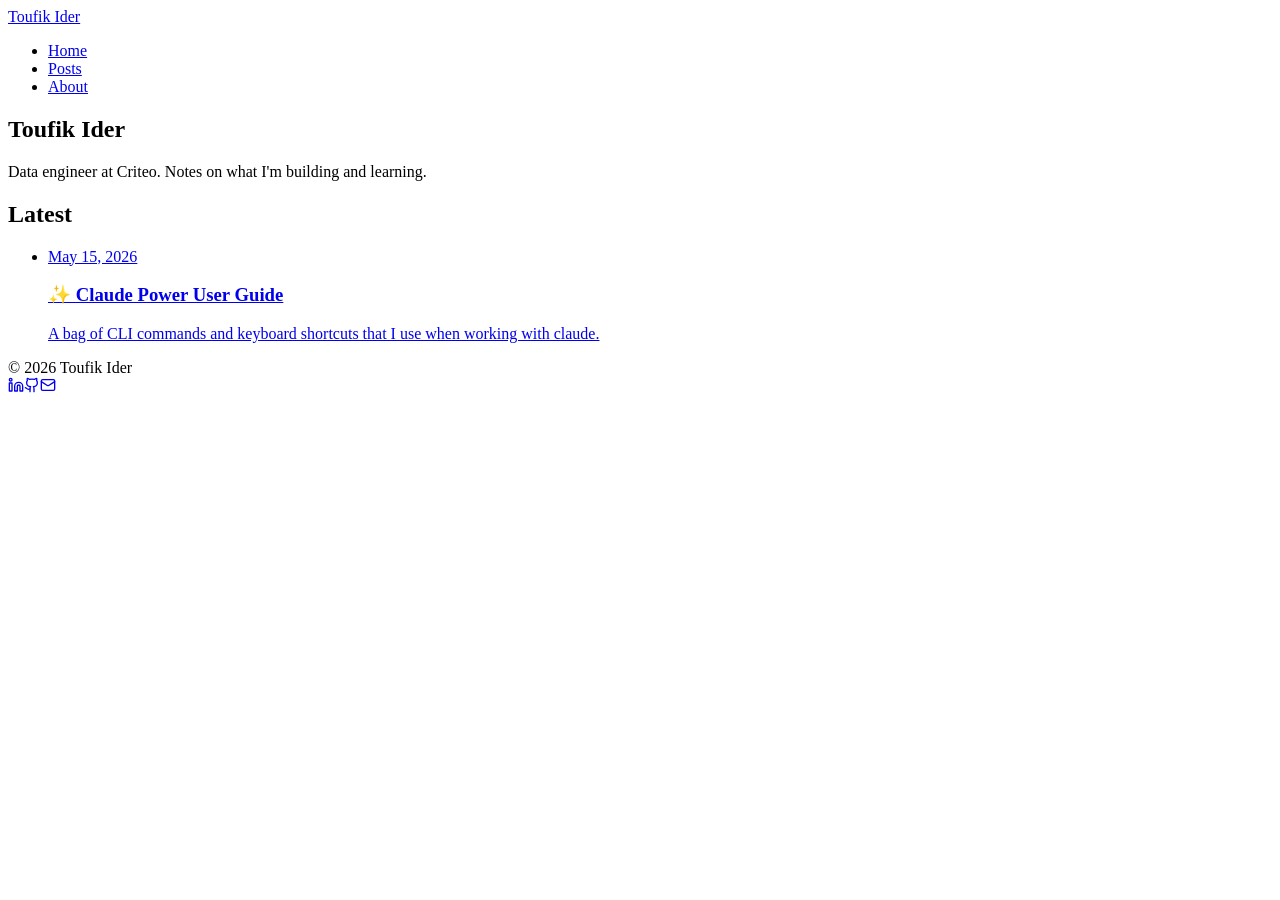
==== index.html @ aaa6512e "Deploy site 2026-05-15T16:54:15Z" ====
<!DOCTYPE html><html lang="en" class="geist_a71539c9-module__T19VSG__variable geist_mono_8d43a2aa-module__8Li5zG__variable h-full antialiased"><head><meta charSet="utf-8"/><meta name="viewport" content="width=device-width, initial-scale=1"/><link rel="preload" href="/toufiks-portfolio/_next/static/media/797e433ab948586e-s.p.09zddjkbdep5a.woff2" as="font" crossorigin="" type="font/woff2"/><link rel="preload" href="/toufiks-portfolio/_next/static/media/caa3a2e1cccd8315-s.p.09~u27dqhyhd6.woff2" as="font" crossorigin="" type="font/woff2"/><link rel="stylesheet" href="/toufiks-portfolio/_next/static/chunks/0i.kvkob12.k2.css" data-precedence="next"/><link rel="preload" as="script" fetchPriority="low" href="/toufiks-portfolio/_next/static/chunks/15xrurgzs99gv.js"/><script src="/toufiks-portfolio/_next/static/chunks/0dgq26a5_oy.a.js" async=""></script><script src="/toufiks-portfolio/_next/static/chunks/07lhk_q6pmm3r.js" async=""></script><script src="/toufiks-portfolio/_next/static/chunks/08s0y5th4ged..js" async=""></script><script src="/toufiks-portfolio/_next/static/chunks/turbopack-0q6f~mvvopc5_.js" async=""></script><script src="/toufiks-portfolio/_next/static/chunks/13h-0fd.p-1ga.js" async=""></script><script src="/toufiks-portfolio/_next/static/chunks/0d3shmwh5_nmn.js" async=""></script><meta name="next-size-adjust" content=""/><title>Toufik Ider</title><meta name="description" content="Data engineer at Criteo. Notes on what I&#x27;m building and learning."/><link rel="icon" href="/toufiks-portfolio/favicon.ico?favicon.0x3dzn~oxb6tn.ico" sizes="256x256" type="image/x-icon"/><script src="/toufiks-portfolio/_next/static/chunks/03~yq9q893hmn.js" noModule=""></script></head><body class="min-h-full flex flex-col"><div hidden=""><!--$--><!--/$--></div><header class="border-b border-neutral-200 dark:border-neutral-800"><nav class="mx-auto flex max-w-2xl items-center justify-between px-4 py-4"><a class="font-medium tracking-tight" href="/toufiks-portfolio/">Toufik Ider</a><ul class="flex gap-6 text-sm text-neutral-600 dark:text-neutral-400"><li><a class="hover:text-neutral-900 dark:hover:text-neutral-100" href="/toufiks-portfolio/">Home</a></li><li><a class="hover:text-neutral-900 dark:hover:text-neutral-100" href="/toufiks-portfolio/posts/">Posts</a></li><li><a class="hover:text-neutral-900 dark:hover:text-neutral-100" href="/toufiks-portfolio/about/">About</a></li></ul></nav></header><div class="flex-1"><main class="mx-auto max-w-2xl px-4 py-12"><section><h1 class="text-3xl font-semibold tracking-tight">Toufik Ider</h1><p class="mt-2 text-neutral-600 dark:text-neutral-400">Data engineer at Criteo. Notes on what I&#x27;m building and learning.</p></section><section class="mt-16"><h2 class="text-sm font-semibold uppercase tracking-wide text-neutral-500">Latest</h2><ul class="mt-6 space-y-8"><li><a class="group block" href="/toufiks-portfolio/posts/claude-power-user-guide/"><time dateTime="2026-05-15" class="text-xs uppercase tracking-wide text-neutral-500">May 15, 2026</time><h3 class="mt-1 text-xl font-medium group-hover:underline">✨ Claude Power User Guide</h3><p class="mt-1 text-neutral-600 dark:text-neutral-400">A bag of CLI commands and keyboard shortcuts that I use when working with claude.</p></a></li></ul></section></main><!--$--><!--/$--></div><footer class="border-t border-neutral-200 dark:border-neutral-800"><div class="mx-auto flex max-w-2xl flex-wrap items-center justify-between gap-2 px-4 py-6 text-sm text-neutral-500"><span>© <!-- -->2026<!-- --> Toufik Ider</span><div class="flex gap-4"><a href="https://www.linkedin.com/in/toufik-ider/" class="inline-flex items-center gap-1.5 hover:text-neutral-900 dark:hover:text-neutral-100"><svg width="16" height="16" viewBox="0 0 24 24" fill="none" stroke="currentColor" stroke-width="2" stroke-linecap="round" stroke-linejoin="round" aria-hidden="true"><path d="M16 8a6 6 0 0 1 6 6v7h-4v-7a2 2 0 0 0-2-2 2 2 0 0 0-2 2v7h-4v-7a6 6 0 0 1 6-6z"></path><rect width="4" height="12" x="2" y="9"></rect><circle cx="4" cy="4" r="2"></circle></svg></a><a href="https://github.com/idtoufik" class="inline-flex items-center gap-1.5 hover:text-neutral-900 dark:hover:text-neutral-100"><svg width="16" height="16" viewBox="0 0 24 24" fill="none" stroke="currentColor" stroke-width="2" stroke-linecap="round" stroke-linejoin="round" aria-hidden="true"><path d="M15 22v-4a4.8 4.8 0 0 0-1-3.5c3 0 6-2 6-5.5.08-1.25-.27-2.48-1-3.5.28-1.15.28-2.35 0-3.5 0 0-1 0-3 1.5-2.64-.5-5.36-.5-8 0C6 2 5 2 5 2c-.3 1.15-.3 2.35 0 3.5A5.403 5.403 0 0 0 4 9c0 3.5 3 5.5 6 5.5-.39.49-.68 1.05-.85 1.65-.17.6-.22 1.23-.15 1.85v4"></path><path d="M9 18c-4.51 2-5-2-7-2"></path></svg></a><a href="mailto:toufik.ider@yahoo.com" class="inline-flex items-center gap-1.5 hover:text-neutral-900 dark:hover:text-neutral-100"><svg width="16" height="16" viewBox="0 0 24 24" fill="none" stroke="currentColor" stroke-width="2" stroke-linecap="round" stroke-linejoin="round" aria-hidden="true"><rect width="20" height="16" x="2" y="4" rx="2"></rect><path d="m22 7-8.97 5.7a1.94 1.94 0 0 1-2.06 0L2 7"></path></svg></a></div></div></footer><script src="/toufiks-portfolio/_next/static/chunks/15xrurgzs99gv.js" id="_R_" async=""></script><script>(self.__next_f=self.__next_f||[]).push([0])</script><script>self.__next_f.push([1,"1:\"$Sreact.fragment\"\n2:I[22016,[\"/toufiks-portfolio/_next/static/chunks/13h-0fd.p-1ga.js\",\"/toufiks-portfolio/_next/static/chunks/0d3shmwh5_nmn.js\"],\"\"]\n3:I[39756,[\"/toufiks-portfolio/_next/static/chunks/13h-0fd.p-1ga.js\",\"/toufiks-portfolio/_next/static/chunks/0d3shmwh5_nmn.js\"],\"default\"]\n4:I[37457,[\"/toufiks-portfolio/_next/static/chunks/13h-0fd.p-1ga.js\",\"/toufiks-portfolio/_next/static/chunks/0d3shmwh5_nmn.js\"],\"default\"]\n9:I[68027,[\"/toufiks-portfolio/_next/static/chunks/13h-0fd.p-1ga.js\",\"/toufiks-portfolio/_next/static/chunks/0d3shmwh5_nmn.js\"],\"default\",1]\n:HL[\"/toufiks-portfolio/_next/static/chunks/0i.kvkob12.k2.css\",\"style\"]\n:HL[\"/toufiks-portfolio/_next/static/media/797e433ab948586e-s.p.09zddjkbdep5a.woff2\",\"font\",{\"crossOrigin\":\"\",\"type\":\"font/woff2\"}]\n:HL[\"/toufiks-portfolio/_next/static/media/caa3a2e1cccd8315-s.p.09~u27dqhyhd6.woff2\",\"font\",{\"crossOrigin\":\"\",\"type\":\"font/woff2\"}]\n"])</script><script>self.__next_f.push([1,"0:{\"P\":null,\"c\":[\"\",\"\"],\"q\":\"\",\"i\":false,\"f\":[[[\"\",{\"children\":[\"__PAGE__\",{}]},\"$undefined\",\"$undefined\",16],[[\"$\",\"$1\",\"c\",{\"children\":[[[\"$\",\"link\",\"0\",{\"rel\":\"stylesheet\",\"href\":\"/toufiks-portfolio/_next/static/chunks/0i.kvkob12.k2.css\",\"precedence\":\"next\",\"crossOrigin\":\"$undefined\",\"nonce\":\"$undefined\"}],[\"$\",\"script\",\"script-0\",{\"src\":\"/toufiks-portfolio/_next/static/chunks/13h-0fd.p-1ga.js\",\"async\":true,\"nonce\":\"$undefined\"}],[\"$\",\"script\",\"script-1\",{\"src\":\"/toufiks-portfolio/_next/static/chunks/0d3shmwh5_nmn.js\",\"async\":true,\"nonce\":\"$undefined\"}]],[\"$\",\"html\",null,{\"lang\":\"en\",\"className\":\"geist_a71539c9-module__T19VSG__variable geist_mono_8d43a2aa-module__8Li5zG__variable h-full antialiased\",\"children\":[\"$\",\"body\",null,{\"className\":\"min-h-full flex flex-col\",\"children\":[[\"$\",\"header\",null,{\"className\":\"border-b border-neutral-200 dark:border-neutral-800\",\"children\":[\"$\",\"nav\",null,{\"className\":\"mx-auto flex max-w-2xl items-center justify-between px-4 py-4\",\"children\":[[\"$\",\"$L2\",null,{\"href\":\"/\",\"className\":\"font-medium tracking-tight\",\"children\":\"Toufik Ider\"}],[\"$\",\"ul\",null,{\"className\":\"flex gap-6 text-sm text-neutral-600 dark:text-neutral-400\",\"children\":[[\"$\",\"li\",null,{\"children\":[\"$\",\"$L2\",null,{\"href\":\"/\",\"className\":\"hover:text-neutral-900 dark:hover:text-neutral-100\",\"children\":\"Home\"}]}],[\"$\",\"li\",null,{\"children\":[\"$\",\"$L2\",null,{\"href\":\"/posts\",\"className\":\"hover:text-neutral-900 dark:hover:text-neutral-100\",\"children\":\"Posts\"}]}],[\"$\",\"li\",null,{\"children\":[\"$\",\"$L2\",null,{\"href\":\"/about\",\"className\":\"hover:text-neutral-900 dark:hover:text-neutral-100\",\"children\":\"About\"}]}]]}]]}]}],[\"$\",\"div\",null,{\"className\":\"flex-1\",\"children\":[\"$\",\"$L3\",null,{\"parallelRouterKey\":\"children\",\"error\":\"$undefined\",\"errorStyles\":\"$undefined\",\"errorScripts\":\"$undefined\",\"template\":[\"$\",\"$L4\",null,{}],\"templateStyles\":\"$undefined\",\"templateScripts\":\"$undefined\",\"notFound\":[[[\"$\",\"title\",null,{\"children\":\"404: This page could not be found.\"}],[\"$\",\"div\",null,{\"style\":{\"fontFamily\":\"system-ui,\\\"Segoe UI\\\",Roboto,Helvetica,Arial,sans-serif,\\\"Apple Color Emoji\\\",\\\"Segoe UI Emoji\\\"\",\"height\":\"100vh\",\"textAlign\":\"center\",\"display\":\"flex\",\"flexDirection\":\"column\",\"alignItems\":\"center\",\"justifyContent\":\"center\"},\"children\":[\"$\",\"div\",null,{\"children\":[[\"$\",\"style\",null,{\"dangerouslySetInnerHTML\":{\"__html\":\"body{color:#000;background:#fff;margin:0}.next-error-h1{border-right:1px solid rgba(0,0,0,.3)}@media (prefers-color-scheme:dark){body{color:#fff;background:#000}.next-error-h1{border-right:1px solid rgba(255,255,255,.3)}}\"}}],[\"$\",\"h1\",null,{\"className\":\"next-error-h1\",\"style\":{\"display\":\"inline-block\",\"margin\":\"0 20px 0 0\",\"padding\":\"0 23px 0 0\",\"fontSize\":24,\"fontWeight\":500,\"verticalAlign\":\"top\",\"lineHeight\":\"49px\"},\"children\":404}],[\"$\",\"div\",null,{\"style\":{\"display\":\"inline-block\"},\"children\":[\"$\",\"h2\",null,{\"style\":{\"fontSize\":14,\"fontWeight\":400,\"lineHeight\":\"49px\",\"margin\":0},\"children\":\"This page could not be found.\"}]}]]}]}]],[]],\"forbidden\":\"$undefined\",\"unauthorized\":\"$undefined\"}]}],[\"$\",\"footer\",null,{\"className\":\"border-t border-neutral-200 dark:border-neutral-800\",\"children\":[\"$\",\"div\",null,{\"className\":\"mx-auto flex max-w-2xl flex-wrap items-center justify-between gap-2 px-4 py-6 text-sm text-neutral-500\",\"children\":[[\"$\",\"span\",null,{\"children\":[\"© \",2026,\" Toufik Ider\"]}],[\"$\",\"div\",null,{\"className\":\"flex gap-4\",\"children\":[[\"$\",\"a\",null,{\"href\":\"https://www.linkedin.com/in/toufik-ider/\",\"className\":\"inline-flex items-center gap-1.5 hover:text-neutral-900 dark:hover:text-neutral-100\",\"children\":[\"$\",\"svg\",null,{\"width\":16,\"height\":16,\"viewBox\":\"0 0 24 24\",\"fill\":\"none\",\"stroke\":\"currentColor\",\"strokeWidth\":2,\"strokeLinecap\":\"round\",\"strokeLinejoin\":\"round\",\"aria-hidden\":true,\"children\":[[\"$\",\"path\",null,{\"d\":\"M16 8a6 6 0 0 1 6 6v7h-4v-7a2 2 0 0 0-2-2 2 2 0 0 0-2 2v7h-4v-7a6 6 0 0 1 6-6z\"}],[\"$\",\"rect\",null,{\"width\":\"4\",\"height\":\"12\",\"x\":\"2\",\"y\":\"9\"}],[\"$\",\"circle\",null,{\"cx\":\"4\",\"cy\":\"4\",\"r\":\"2\"}]]}]}],[\"$\",\"a\",null,{\"href\":\"https://github.com/idtoufik\",\"className\":\"inline-flex items-center gap-1.5 hover:text-neutral-900 dark:hover:text-neutral-100\",\"children\":[\"$\",\"svg\",null,{\"width\":16,\"height\":16,\"viewBox\":\"0 0 24 24\",\"fill\":\"none\",\"stroke\":\"currentColor\",\"strokeWidth\":2,\"strokeLinecap\":\"round\",\"strokeLinejoin\":\"round\",\"aria-hidden\":true,\"children\":[[\"$\",\"path\",null,{\"d\":\"M15 22v-4a4.8 4.8 0 0 0-1-3.5c3 0 6-2 6-5.5.08-1.25-.27-2.48-1-3.5.28-1.15.28-2.35 0-3.5 0 0-1 0-3 1.5-2.64-.5-5.36-.5-8 0C6 2 5 2 5 2c-.3 1.15-.3 2.35 0 3.5A5.403 5.403 0 0 0 4 9c0 3.5 3 5.5 6 5.5-.39.49-.68 1.05-.85 1.65-.17.6-.22 1.23-.15 1.85v4\"}],\"$L5\"]}]}],\"$L6\"]}]]}]}]]}]}]]}],{\"children\":[\"$L7\",{},null,false,null]},null,false,null],\"$L8\",false]],\"m\":\"$undefined\",\"G\":[\"$9\",[\"$La\"]],\"S\":true,\"h\":null,\"s\":\"$undefined\",\"l\":\"$undefined\",\"p\":\"$undefined\",\"d\":\"$undefined\",\"b\":\"6V4afGRYfDKVO1gqvBmM5\"}\n"])</script><script>self.__next_f.push([1,"b:I[97367,[\"/toufiks-portfolio/_next/static/chunks/13h-0fd.p-1ga.js\",\"/toufiks-portfolio/_next/static/chunks/0d3shmwh5_nmn.js\"],\"OutletBoundary\"]\nc:\"$Sreact.suspense\"\ne:I[97367,[\"/toufiks-portfolio/_next/static/chunks/13h-0fd.p-1ga.js\",\"/toufiks-portfolio/_next/static/chunks/0d3shmwh5_nmn.js\"],\"ViewportBoundary\"]\n10:I[97367,[\"/toufiks-portfolio/_next/static/chunks/13h-0fd.p-1ga.js\",\"/toufiks-portfolio/_next/static/chunks/0d3shmwh5_nmn.js\"],\"MetadataBoundary\"]\n5:[\"$\",\"path\",null,{\"d\":\"M9 18c-4.51 2-5-2-7-2\"}]\n6:[\"$\",\"a\",null,{\"href\":\"mailto:toufik.ider@yahoo.com\",\"className\":\"inline-flex items-center gap-1.5 hover:text-neutral-900 dark:hover:text-neutral-100\",\"children\":[\"$\",\"svg\",null,{\"width\":16,\"height\":16,\"viewBox\":\"0 0 24 24\",\"fill\":\"none\",\"stroke\":\"currentColor\",\"strokeWidth\":2,\"strokeLinecap\":\"round\",\"strokeLinejoin\":\"round\",\"aria-hidden\":true,\"children\":[[\"$\",\"rect\",null,{\"width\":\"20\",\"height\":\"16\",\"x\":\"2\",\"y\":\"4\",\"rx\":\"2\"}],[\"$\",\"path\",null,{\"d\":\"m22 7-8.97 5.7a1.94 1.94 0 0 1-2.06 0L2 7\"}]]}]}]\n7:[\"$\",\"$1\",\"c\",{\"children\":[[\"$\",\"main\",null,{\"className\":\"mx-auto max-w-2xl px-4 py-12\",\"children\":[[\"$\",\"section\",null,{\"children\":[[\"$\",\"h1\",null,{\"className\":\"text-3xl font-semibold tracking-tight\",\"children\":\"Toufik Ider\"}],[\"$\",\"p\",null,{\"className\":\"mt-2 text-neutral-600 dark:text-neutral-400\",\"children\":\"Data engineer at Criteo. Notes on what I'm building and learning.\"}]]}],[\"$\",\"section\",null,{\"className\":\"mt-16\",\"children\":[[\"$\",\"h2\",null,{\"className\":\"text-sm font-semibold uppercase tracking-wide text-neutral-500\",\"children\":\"Latest\"}],[\"$\",\"ul\",null,{\"className\":\"mt-6 space-y-8\",\"children\":[[\"$\",\"li\",\"claude-power-user-guide\",{\"children\":[\"$\",\"$L2\",null,{\"href\":\"/posts/claude-power-user-guide\",\"className\":\"group block\",\"children\":[[\"$\",\"time\",null,{\"dateTime\":\"2026-05-15\",\"className\":\"text-xs uppercase tracking-wide text-neutral-500\",\"children\":\"May 15, 2026\"}],[\"$\",\"h3\",null,{\"className\":\"mt-1 text-xl font-medium group-hover:underline\",\"children\":\"✨ Claude Power User Guide\"}],[\"$\",\"p\",null,{\"className\":\"mt-1 text-neutral-600 dark:text-neutral-400\",\"children\":\"A bag of CLI commands and keyboard shortcuts that I use when working with claude.\"}]]}]}]]}],false]}]]}],null,[\"$\",\"$Lb\",null,{\"children\":[\"$\",\"$c\",null,{\"name\":\"Next.MetadataOutlet\",\"children\":\"$@d\"}]}]]}]\n8:[\"$\",\"$1\",\"h\",{\"children\":[null,[\"$\",\"$Le\",null,{\"children\":\"$Lf\"}],[\"$\",\"div\",null,{\"hidden\":true,\"children\":[\"$\",\"$L10\",null,{\"children\":[\"$\",\"$c\",null,{\"name\":\"Next.Metadata\",\"children\":\"$L11\"}]}]}],[\"$\",\"meta\",null,{\"name\":\"next-size-adjust\",\"content\":\"\"}]]}]\na:[\"$\",\"link\",\"0\",{\"rel\":\"stylesheet\",\"href\":\"/toufiks-portfolio/_next/static/chunks/0i.kvkob12.k2.css\",\"precedence\":\"next\",\"crossOrigin\":\"$undefined\",\"nonce\":\"$undefined\"}]\n"])</script><script>self.__next_f.push([1,"f:[[\"$\",\"meta\",\"0\",{\"charSet\":\"utf-8\"}],[\"$\",\"meta\",\"1\",{\"name\":\"viewport\",\"content\":\"width=device-width, initial-scale=1\"}]]\n"])</script><script>self.__next_f.push([1,"12:I[27201,[\"/toufiks-portfolio/_next/static/chunks/13h-0fd.p-1ga.js\",\"/toufiks-portfolio/_next/static/chunks/0d3shmwh5_nmn.js\"],\"IconMark\"]\nd:null\n11:[[\"$\",\"title\",\"0\",{\"children\":\"Toufik Ider\"}],[\"$\",\"meta\",\"1\",{\"name\":\"description\",\"content\":\"Data engineer at Criteo. Notes on what I'm building and learning.\"}],[\"$\",\"link\",\"2\",{\"rel\":\"icon\",\"href\":\"/toufiks-portfolio/favicon.ico?favicon.0x3dzn~oxb6tn.ico\",\"sizes\":\"256x256\",\"type\":\"image/x-icon\"}],[\"$\",\"$L12\",\"3\",{}]]\n"])</script></body></html>
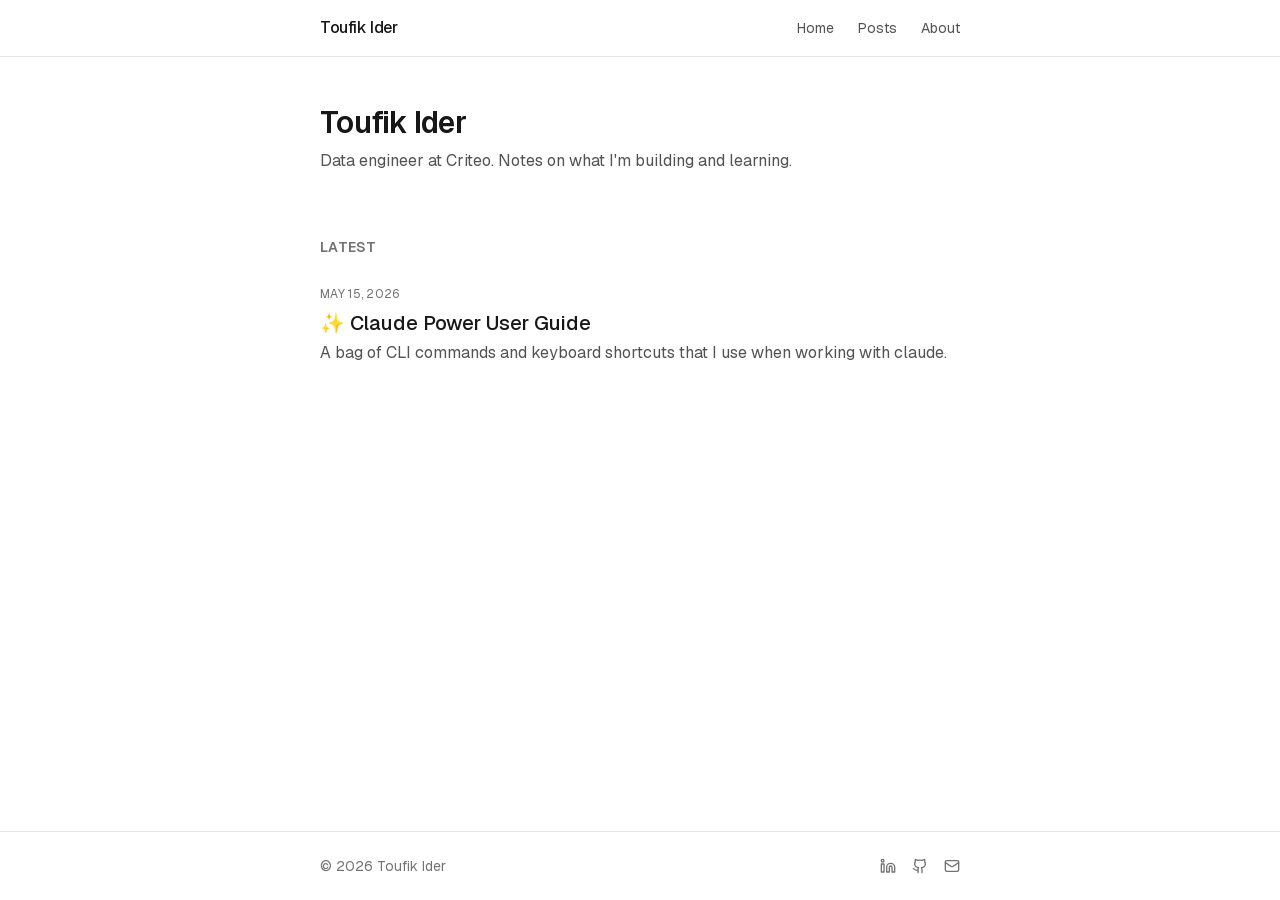
==== commit fe5b965c: "Deploy site 2026-05-15T17:10:00Z" ====
--- a/index.html
+++ b/index.html
@@ -1 +1 @@
-<!DOCTYPE html><html lang="en" class="geist_a71539c9-module__T19VSG__variable geist_mono_8d43a2aa-module__8Li5zG__variable h-full antialiased"><head><meta charSet="utf-8"/><meta name="viewport" content="width=device-width, initial-scale=1"/><link rel="preload" href="/toufiks-portfolio/_next/static/media/797e433ab948586e-s.p.09zddjkbdep5a.woff2" as="font" crossorigin="" type="font/woff2"/><link rel="preload" href="/toufiks-portfolio/_next/static/media/caa3a2e1cccd8315-s.p.09~u27dqhyhd6.woff2" as="font" crossorigin="" type="font/woff2"/><link rel="stylesheet" href="/toufiks-portfolio/_next/static/chunks/0i.kvkob12.k2.css" data-precedence="next"/><link rel="preload" as="script" fetchPriority="low" href="/toufiks-portfolio/_next/static/chunks/15xrurgzs99gv.js"/><script src="/toufiks-portfolio/_next/static/chunks/0dgq26a5_oy.a.js" async=""></script><script src="/toufiks-portfolio/_next/static/chunks/07lhk_q6pmm3r.js" async=""></script><script src="/toufiks-portfolio/_next/static/chunks/08s0y5th4ged..js" async=""></script><script src="/toufiks-portfolio/_next/static/chunks/turbopack-0q6f~mvvopc5_.js" async=""></script><script src="/toufiks-portfolio/_next/static/chunks/13h-0fd.p-1ga.js" async=""></script><script src="/toufiks-portfolio/_next/static/chunks/0d3shmwh5_nmn.js" async=""></script><meta name="next-size-adjust" content=""/><title>Toufik Ider</title><meta name="description" content="Data engineer at Criteo. Notes on what I&#x27;m building and learning."/><link rel="icon" href="/toufiks-portfolio/favicon.ico?favicon.0x3dzn~oxb6tn.ico" sizes="256x256" type="image/x-icon"/><script src="/toufiks-portfolio/_next/static/chunks/03~yq9q893hmn.js" noModule=""></script></head><body class="min-h-full flex flex-col"><div hidden=""><!--$--><!--/$--></div><header class="border-b border-neutral-200 dark:border-neutral-800"><nav class="mx-auto flex max-w-2xl items-center justify-between px-4 py-4"><a class="font-medium tracking-tight" href="/toufiks-portfolio/">Toufik Ider</a><ul class="flex gap-6 text-sm text-neutral-600 dark:text-neutral-400"><li><a class="hover:text-neutral-900 dark:hover:text-neutral-100" href="/toufiks-portfolio/">Home</a></li><li><a class="hover:text-neutral-900 dark:hover:text-neutral-100" href="/toufiks-portfolio/posts/">Posts</a></li><li><a class="hover:text-neutral-900 dark:hover:text-neutral-100" href="/toufiks-portfolio/about/">About</a></li></ul></nav></header><div class="flex-1"><main class="mx-auto max-w-2xl px-4 py-12"><section><h1 class="text-3xl font-semibold tracking-tight">Toufik Ider</h1><p class="mt-2 text-neutral-600 dark:text-neutral-400">Data engineer at Criteo. Notes on what I&#x27;m building and learning.</p></section><section class="mt-16"><h2 class="text-sm font-semibold uppercase tracking-wide text-neutral-500">Latest</h2><ul class="mt-6 space-y-8"><li><a class="group block" href="/toufiks-portfolio/posts/claude-power-user-guide/"><time dateTime="2026-05-15" class="text-xs uppercase tracking-wide text-neutral-500">May 15, 2026</time><h3 class="mt-1 text-xl font-medium group-hover:underline">✨ Claude Power User Guide</h3><p class="mt-1 text-neutral-600 dark:text-neutral-400">A bag of CLI commands and keyboard shortcuts that I use when working with claude.</p></a></li></ul></section></main><!--$--><!--/$--></div><footer class="border-t border-neutral-200 dark:border-neutral-800"><div class="mx-auto flex max-w-2xl flex-wrap items-center justify-between gap-2 px-4 py-6 text-sm text-neutral-500"><span>© <!-- -->2026<!-- --> Toufik Ider</span><div class="flex gap-4"><a href="https://www.linkedin.com/in/toufik-ider/" class="inline-flex items-center gap-1.5 hover:text-neutral-900 dark:hover:text-neutral-100"><svg width="16" height="16" viewBox="0 0 24 24" fill="none" stroke="currentColor" stroke-width="2" stroke-linecap="round" stroke-linejoin="round" aria-hidden="true"><path d="M16 8a6 6 0 0 1 6 6v7h-4v-7a2 2 0 0 0-2-2 2 2 0 0 0-2 2v7h-4v-7a6 6 0 0 1 6-6z"></path><rect width="4" height="12" x="2" y="9"></rect><circle cx="4" cy="4" r="2"></circle></svg></a><a href="https://github.com/idtoufik" class="inline-flex items-center gap-1.5 hover:text-neutral-900 dark:hover:text-neutral-100"><svg width="16" height="16" viewBox="0 0 24 24" fill="none" stroke="currentColor" stroke-width="2" stroke-linecap="round" stroke-linejoin="round" aria-hidden="true"><path d="M15 22v-4a4.8 4.8 0 0 0-1-3.5c3 0 6-2 6-5.5.08-1.25-.27-2.48-1-3.5.28-1.15.28-2.35 0-3.5 0 0-1 0-3 1.5-2.64-.5-5.36-.5-8 0C6 2 5 2 5 2c-.3 1.15-.3 2.35 0 3.5A5.403 5.403 0 0 0 4 9c0 3.5 3 5.5 6 5.5-.39.49-.68 1.05-.85 1.65-.17.6-.22 1.23-.15 1.85v4"></path><path d="M9 18c-4.51 2-5-2-7-2"></path></svg></a><a href="mailto:toufik.ider@yahoo.com" class="inline-flex items-center gap-1.5 hover:text-neutral-900 dark:hover:text-neutral-100"><svg width="16" height="16" viewBox="0 0 24 24" fill="none" stroke="currentColor" stroke-width="2" stroke-linecap="round" stroke-linejoin="round" aria-hidden="true"><rect width="20" height="16" x="2" y="4" rx="2"></rect><path d="m22 7-8.97 5.7a1.94 1.94 0 0 1-2.06 0L2 7"></path></svg></a></div></div></footer><script src="/toufiks-portfolio/_next/static/chunks/15xrurgzs99gv.js" id="_R_" async=""></script><script>(self.__next_f=self.__next_f||[]).push([0])</script><script>self.__next_f.push([1,"1:\"$Sreact.fragment\"\n2:I[22016,[\"/toufiks-portfolio/_next/static/chunks/13h-0fd.p-1ga.js\",\"/toufiks-portfolio/_next/static/chunks/0d3shmwh5_nmn.js\"],\"\"]\n3:I[39756,[\"/toufiks-portfolio/_next/static/chunks/13h-0fd.p-1ga.js\",\"/toufiks-portfolio/_next/static/chunks/0d3shmwh5_nmn.js\"],\"default\"]\n4:I[37457,[\"/toufiks-portfolio/_next/static/chunks/13h-0fd.p-1ga.js\",\"/toufiks-portfolio/_next/static/chunks/0d3shmwh5_nmn.js\"],\"default\"]\n9:I[68027,[\"/toufiks-portfolio/_next/static/chunks/13h-0fd.p-1ga.js\",\"/toufiks-portfolio/_next/static/chunks/0d3shmwh5_nmn.js\"],\"default\",1]\n:HL[\"/toufiks-portfolio/_next/static/chunks/0i.kvkob12.k2.css\",\"style\"]\n:HL[\"/toufiks-portfolio/_next/static/media/797e433ab948586e-s.p.09zddjkbdep5a.woff2\",\"font\",{\"crossOrigin\":\"\",\"type\":\"font/woff2\"}]\n:HL[\"/toufiks-portfolio/_next/static/media/caa3a2e1cccd8315-s.p.09~u27dqhyhd6.woff2\",\"font\",{\"crossOrigin\":\"\",\"type\":\"font/woff2\"}]\n"])</script><script>self.__next_f.push([1,"0:{\"P\":null,\"c\":[\"\",\"\"],\"q\":\"\",\"i\":false,\"f\":[[[\"\",{\"children\":[\"__PAGE__\",{}]},\"$undefined\",\"$undefined\",16],[[\"$\",\"$1\",\"c\",{\"children\":[[[\"$\",\"link\",\"0\",{\"rel\":\"stylesheet\",\"href\":\"/toufiks-portfolio/_next/static/chunks/0i.kvkob12.k2.css\",\"precedence\":\"next\",\"crossOrigin\":\"$undefined\",\"nonce\":\"$undefined\"}],[\"$\",\"script\",\"script-0\",{\"src\":\"/toufiks-portfolio/_next/static/chunks/13h-0fd.p-1ga.js\",\"async\":true,\"nonce\":\"$undefined\"}],[\"$\",\"script\",\"script-1\",{\"src\":\"/toufiks-portfolio/_next/static/chunks/0d3shmwh5_nmn.js\",\"async\":true,\"nonce\":\"$undefined\"}]],[\"$\",\"html\",null,{\"lang\":\"en\",\"className\":\"geist_a71539c9-module__T19VSG__variable geist_mono_8d43a2aa-module__8Li5zG__variable h-full antialiased\",\"children\":[\"$\",\"body\",null,{\"className\":\"min-h-full flex flex-col\",\"children\":[[\"$\",\"header\",null,{\"className\":\"border-b border-neutral-200 dark:border-neutral-800\",\"children\":[\"$\",\"nav\",null,{\"className\":\"mx-auto flex max-w-2xl items-center justify-between px-4 py-4\",\"children\":[[\"$\",\"$L2\",null,{\"href\":\"/\",\"className\":\"font-medium tracking-tight\",\"children\":\"Toufik Ider\"}],[\"$\",\"ul\",null,{\"className\":\"flex gap-6 text-sm text-neutral-600 dark:text-neutral-400\",\"children\":[[\"$\",\"li\",null,{\"children\":[\"$\",\"$L2\",null,{\"href\":\"/\",\"className\":\"hover:text-neutral-900 dark:hover:text-neutral-100\",\"children\":\"Home\"}]}],[\"$\",\"li\",null,{\"children\":[\"$\",\"$L2\",null,{\"href\":\"/posts\",\"className\":\"hover:text-neutral-900 dark:hover:text-neutral-100\",\"children\":\"Posts\"}]}],[\"$\",\"li\",null,{\"children\":[\"$\",\"$L2\",null,{\"href\":\"/about\",\"className\":\"hover:text-neutral-900 dark:hover:text-neutral-100\",\"children\":\"About\"}]}]]}]]}]}],[\"$\",\"div\",null,{\"className\":\"flex-1\",\"children\":[\"$\",\"$L3\",null,{\"parallelRouterKey\":\"children\",\"error\":\"$undefined\",\"errorStyles\":\"$undefined\",\"errorScripts\":\"$undefined\",\"template\":[\"$\",\"$L4\",null,{}],\"templateStyles\":\"$undefined\",\"templateScripts\":\"$undefined\",\"notFound\":[[[\"$\",\"title\",null,{\"children\":\"404: This page could not be found.\"}],[\"$\",\"div\",null,{\"style\":{\"fontFamily\":\"system-ui,\\\"Segoe UI\\\",Roboto,Helvetica,Arial,sans-serif,\\\"Apple Color Emoji\\\",\\\"Segoe UI Emoji\\\"\",\"height\":\"100vh\",\"textAlign\":\"center\",\"display\":\"flex\",\"flexDirection\":\"column\",\"alignItems\":\"center\",\"justifyContent\":\"center\"},\"children\":[\"$\",\"div\",null,{\"children\":[[\"$\",\"style\",null,{\"dangerouslySetInnerHTML\":{\"__html\":\"body{color:#000;background:#fff;margin:0}.next-error-h1{border-right:1px solid rgba(0,0,0,.3)}@media (prefers-color-scheme:dark){body{color:#fff;background:#000}.next-error-h1{border-right:1px solid rgba(255,255,255,.3)}}\"}}],[\"$\",\"h1\",null,{\"className\":\"next-error-h1\",\"style\":{\"display\":\"inline-block\",\"margin\":\"0 20px 0 0\",\"padding\":\"0 23px 0 0\",\"fontSize\":24,\"fontWeight\":500,\"verticalAlign\":\"top\",\"lineHeight\":\"49px\"},\"children\":404}],[\"$\",\"div\",null,{\"style\":{\"display\":\"inline-block\"},\"children\":[\"$\",\"h2\",null,{\"style\":{\"fontSize\":14,\"fontWeight\":400,\"lineHeight\":\"49px\",\"margin\":0},\"children\":\"This page could not be found.\"}]}]]}]}]],[]],\"forbidden\":\"$undefined\",\"unauthorized\":\"$undefined\"}]}],[\"$\",\"footer\",null,{\"className\":\"border-t border-neutral-200 dark:border-neutral-800\",\"children\":[\"$\",\"div\",null,{\"className\":\"mx-auto flex max-w-2xl flex-wrap items-center justify-between gap-2 px-4 py-6 text-sm text-neutral-500\",\"children\":[[\"$\",\"span\",null,{\"children\":[\"© \",2026,\" Toufik Ider\"]}],[\"$\",\"div\",null,{\"className\":\"flex gap-4\",\"children\":[[\"$\",\"a\",null,{\"href\":\"https://www.linkedin.com/in/toufik-ider/\",\"className\":\"inline-flex items-center gap-1.5 hover:text-neutral-900 dark:hover:text-neutral-100\",\"children\":[\"$\",\"svg\",null,{\"width\":16,\"height\":16,\"viewBox\":\"0 0 24 24\",\"fill\":\"none\",\"stroke\":\"currentColor\",\"strokeWidth\":2,\"strokeLinecap\":\"round\",\"strokeLinejoin\":\"round\",\"aria-hidden\":true,\"children\":[[\"$\",\"path\",null,{\"d\":\"M16 8a6 6 0 0 1 6 6v7h-4v-7a2 2 0 0 0-2-2 2 2 0 0 0-2 2v7h-4v-7a6 6 0 0 1 6-6z\"}],[\"$\",\"rect\",null,{\"width\":\"4\",\"height\":\"12\",\"x\":\"2\",\"y\":\"9\"}],[\"$\",\"circle\",null,{\"cx\":\"4\",\"cy\":\"4\",\"r\":\"2\"}]]}]}],[\"$\",\"a\",null,{\"href\":\"https://github.com/idtoufik\",\"className\":\"inline-flex items-center gap-1.5 hover:text-neutral-900 dark:hover:text-neutral-100\",\"children\":[\"$\",\"svg\",null,{\"width\":16,\"height\":16,\"viewBox\":\"0 0 24 24\",\"fill\":\"none\",\"stroke\":\"currentColor\",\"strokeWidth\":2,\"strokeLinecap\":\"round\",\"strokeLinejoin\":\"round\",\"aria-hidden\":true,\"children\":[[\"$\",\"path\",null,{\"d\":\"M15 22v-4a4.8 4.8 0 0 0-1-3.5c3 0 6-2 6-5.5.08-1.25-.27-2.48-1-3.5.28-1.15.28-2.35 0-3.5 0 0-1 0-3 1.5-2.64-.5-5.36-.5-8 0C6 2 5 2 5 2c-.3 1.15-.3 2.35 0 3.5A5.403 5.403 0 0 0 4 9c0 3.5 3 5.5 6 5.5-.39.49-.68 1.05-.85 1.65-.17.6-.22 1.23-.15 1.85v4\"}],\"$L5\"]}]}],\"$L6\"]}]]}]}]]}]}]]}],{\"children\":[\"$L7\",{},null,false,null]},null,false,null],\"$L8\",false]],\"m\":\"$undefined\",\"G\":[\"$9\",[\"$La\"]],\"S\":true,\"h\":null,\"s\":\"$undefined\",\"l\":\"$undefined\",\"p\":\"$undefined\",\"d\":\"$undefined\",\"b\":\"6V4afGRYfDKVO1gqvBmM5\"}\n"])</script><script>self.__next_f.push([1,"b:I[97367,[\"/toufiks-portfolio/_next/static/chunks/13h-0fd.p-1ga.js\",\"/toufiks-portfolio/_next/static/chunks/0d3shmwh5_nmn.js\"],\"OutletBoundary\"]\nc:\"$Sreact.suspense\"\ne:I[97367,[\"/toufiks-portfolio/_next/static/chunks/13h-0fd.p-1ga.js\",\"/toufiks-portfolio/_next/static/chunks/0d3shmwh5_nmn.js\"],\"ViewportBoundary\"]\n10:I[97367,[\"/toufiks-portfolio/_next/static/chunks/13h-0fd.p-1ga.js\",\"/toufiks-portfolio/_next/static/chunks/0d3shmwh5_nmn.js\"],\"MetadataBoundary\"]\n5:[\"$\",\"path\",null,{\"d\":\"M9 18c-4.51 2-5-2-7-2\"}]\n6:[\"$\",\"a\",null,{\"href\":\"mailto:toufik.ider@yahoo.com\",\"className\":\"inline-flex items-center gap-1.5 hover:text-neutral-900 dark:hover:text-neutral-100\",\"children\":[\"$\",\"svg\",null,{\"width\":16,\"height\":16,\"viewBox\":\"0 0 24 24\",\"fill\":\"none\",\"stroke\":\"currentColor\",\"strokeWidth\":2,\"strokeLinecap\":\"round\",\"strokeLinejoin\":\"round\",\"aria-hidden\":true,\"children\":[[\"$\",\"rect\",null,{\"width\":\"20\",\"height\":\"16\",\"x\":\"2\",\"y\":\"4\",\"rx\":\"2\"}],[\"$\",\"path\",null,{\"d\":\"m22 7-8.97 5.7a1.94 1.94 0 0 1-2.06 0L2 7\"}]]}]}]\n7:[\"$\",\"$1\",\"c\",{\"children\":[[\"$\",\"main\",null,{\"className\":\"mx-auto max-w-2xl px-4 py-12\",\"children\":[[\"$\",\"section\",null,{\"children\":[[\"$\",\"h1\",null,{\"className\":\"text-3xl font-semibold tracking-tight\",\"children\":\"Toufik Ider\"}],[\"$\",\"p\",null,{\"className\":\"mt-2 text-neutral-600 dark:text-neutral-400\",\"children\":\"Data engineer at Criteo. Notes on what I'm building and learning.\"}]]}],[\"$\",\"section\",null,{\"className\":\"mt-16\",\"children\":[[\"$\",\"h2\",null,{\"className\":\"text-sm font-semibold uppercase tracking-wide text-neutral-500\",\"children\":\"Latest\"}],[\"$\",\"ul\",null,{\"className\":\"mt-6 space-y-8\",\"children\":[[\"$\",\"li\",\"claude-power-user-guide\",{\"children\":[\"$\",\"$L2\",null,{\"href\":\"/posts/claude-power-user-guide\",\"className\":\"group block\",\"children\":[[\"$\",\"time\",null,{\"dateTime\":\"2026-05-15\",\"className\":\"text-xs uppercase tracking-wide text-neutral-500\",\"children\":\"May 15, 2026\"}],[\"$\",\"h3\",null,{\"className\":\"mt-1 text-xl font-medium group-hover:underline\",\"children\":\"✨ Claude Power User Guide\"}],[\"$\",\"p\",null,{\"className\":\"mt-1 text-neutral-600 dark:text-neutral-400\",\"children\":\"A bag of CLI commands and keyboard shortcuts that I use when working with claude.\"}]]}]}]]}],false]}]]}],null,[\"$\",\"$Lb\",null,{\"children\":[\"$\",\"$c\",null,{\"name\":\"Next.MetadataOutlet\",\"children\":\"$@d\"}]}]]}]\n8:[\"$\",\"$1\",\"h\",{\"children\":[null,[\"$\",\"$Le\",null,{\"children\":\"$Lf\"}],[\"$\",\"div\",null,{\"hidden\":true,\"children\":[\"$\",\"$L10\",null,{\"children\":[\"$\",\"$c\",null,{\"name\":\"Next.Metadata\",\"children\":\"$L11\"}]}]}],[\"$\",\"meta\",null,{\"name\":\"next-size-adjust\",\"content\":\"\"}]]}]\na:[\"$\",\"link\",\"0\",{\"rel\":\"stylesheet\",\"href\":\"/toufiks-portfolio/_next/static/chunks/0i.kvkob12.k2.css\",\"precedence\":\"next\",\"crossOrigin\":\"$undefined\",\"nonce\":\"$undefined\"}]\n"])</script><script>self.__next_f.push([1,"f:[[\"$\",\"meta\",\"0\",{\"charSet\":\"utf-8\"}],[\"$\",\"meta\",\"1\",{\"name\":\"viewport\",\"content\":\"width=device-width, initial-scale=1\"}]]\n"])</script><script>self.__next_f.push([1,"12:I[27201,[\"/toufiks-portfolio/_next/static/chunks/13h-0fd.p-1ga.js\",\"/toufiks-portfolio/_next/static/chunks/0d3shmwh5_nmn.js\"],\"IconMark\"]\nd:null\n11:[[\"$\",\"title\",\"0\",{\"children\":\"Toufik Ider\"}],[\"$\",\"meta\",\"1\",{\"name\":\"description\",\"content\":\"Data engineer at Criteo. Notes on what I'm building and learning.\"}],[\"$\",\"link\",\"2\",{\"rel\":\"icon\",\"href\":\"/toufiks-portfolio/favicon.ico?favicon.0x3dzn~oxb6tn.ico\",\"sizes\":\"256x256\",\"type\":\"image/x-icon\"}],[\"$\",\"$L12\",\"3\",{}]]\n"])</script></body></html>+<!DOCTYPE html><html lang="en" class="geist_a71539c9-module__T19VSG__variable geist_mono_8d43a2aa-module__8Li5zG__variable h-full antialiased"><head><meta charSet="utf-8"/><meta name="viewport" content="width=device-width, initial-scale=1"/><link rel="preload" href="/_next/static/media/797e433ab948586e-s.p.09zddjkbdep5a.woff2" as="font" crossorigin="" type="font/woff2"/><link rel="preload" href="/_next/static/media/caa3a2e1cccd8315-s.p.09~u27dqhyhd6.woff2" as="font" crossorigin="" type="font/woff2"/><link rel="stylesheet" href="/_next/static/chunks/0i.kvkob12.k2.css" data-precedence="next"/><link rel="preload" as="script" fetchPriority="low" href="/_next/static/chunks/15xrurgzs99gv.js"/><script src="/_next/static/chunks/0dgq26a5_oy.a.js" async=""></script><script src="/_next/static/chunks/07lhk_q6pmm3r.js" async=""></script><script src="/_next/static/chunks/0au83~zq0~0pf.js" async=""></script><script src="/_next/static/chunks/turbopack-07ur8f85nectq.js" async=""></script><script src="/_next/static/chunks/13h-0fd.p-1ga.js" async=""></script><script src="/_next/static/chunks/0d3shmwh5_nmn.js" async=""></script><meta name="next-size-adjust" content=""/><title>Toufik Ider</title><meta name="description" content="Data engineer at Criteo. Notes on what I&#x27;m building and learning."/><link rel="icon" href="/favicon.ico?favicon.0x3dzn~oxb6tn.ico" sizes="256x256" type="image/x-icon"/><script src="/_next/static/chunks/03~yq9q893hmn.js" noModule=""></script></head><body class="min-h-full flex flex-col"><div hidden=""><!--$--><!--/$--></div><header class="border-b border-neutral-200 dark:border-neutral-800"><nav class="mx-auto flex max-w-2xl items-center justify-between px-4 py-4"><a class="font-medium tracking-tight" href="/">Toufik Ider</a><ul class="flex gap-6 text-sm text-neutral-600 dark:text-neutral-400"><li><a class="hover:text-neutral-900 dark:hover:text-neutral-100" href="/">Home</a></li><li><a class="hover:text-neutral-900 dark:hover:text-neutral-100" href="/posts/">Posts</a></li><li><a class="hover:text-neutral-900 dark:hover:text-neutral-100" href="/about/">About</a></li></ul></nav></header><div class="flex-1"><main class="mx-auto max-w-2xl px-4 py-12"><section><h1 class="text-3xl font-semibold tracking-tight">Toufik Ider</h1><p class="mt-2 text-neutral-600 dark:text-neutral-400">Data engineer at Criteo. Notes on what I&#x27;m building and learning.</p></section><section class="mt-16"><h2 class="text-sm font-semibold uppercase tracking-wide text-neutral-500">Latest</h2><ul class="mt-6 space-y-8"><li><a class="group block" href="/posts/claude-power-user-guide/"><time dateTime="2026-05-15" class="text-xs uppercase tracking-wide text-neutral-500">May 15, 2026</time><h3 class="mt-1 text-xl font-medium group-hover:underline">✨ Claude Power User Guide</h3><p class="mt-1 text-neutral-600 dark:text-neutral-400">A bag of CLI commands and keyboard shortcuts that I use when working with claude.</p></a></li></ul></section></main><!--$--><!--/$--></div><footer class="border-t border-neutral-200 dark:border-neutral-800"><div class="mx-auto flex max-w-2xl flex-wrap items-center justify-between gap-2 px-4 py-6 text-sm text-neutral-500"><span>© <!-- -->2026<!-- --> Toufik Ider</span><div class="flex gap-4"><a href="https://www.linkedin.com/in/toufik-ider/" class="inline-flex items-center gap-1.5 hover:text-neutral-900 dark:hover:text-neutral-100"><svg width="16" height="16" viewBox="0 0 24 24" fill="none" stroke="currentColor" stroke-width="2" stroke-linecap="round" stroke-linejoin="round" aria-hidden="true"><path d="M16 8a6 6 0 0 1 6 6v7h-4v-7a2 2 0 0 0-2-2 2 2 0 0 0-2 2v7h-4v-7a6 6 0 0 1 6-6z"></path><rect width="4" height="12" x="2" y="9"></rect><circle cx="4" cy="4" r="2"></circle></svg></a><a href="https://github.com/idtoufik" class="inline-flex items-center gap-1.5 hover:text-neutral-900 dark:hover:text-neutral-100"><svg width="16" height="16" viewBox="0 0 24 24" fill="none" stroke="currentColor" stroke-width="2" stroke-linecap="round" stroke-linejoin="round" aria-hidden="true"><path d="M15 22v-4a4.8 4.8 0 0 0-1-3.5c3 0 6-2 6-5.5.08-1.25-.27-2.48-1-3.5.28-1.15.28-2.35 0-3.5 0 0-1 0-3 1.5-2.64-.5-5.36-.5-8 0C6 2 5 2 5 2c-.3 1.15-.3 2.35 0 3.5A5.403 5.403 0 0 0 4 9c0 3.5 3 5.5 6 5.5-.39.49-.68 1.05-.85 1.65-.17.6-.22 1.23-.15 1.85v4"></path><path d="M9 18c-4.51 2-5-2-7-2"></path></svg></a><a href="mailto:toufik.ider@yahoo.com" class="inline-flex items-center gap-1.5 hover:text-neutral-900 dark:hover:text-neutral-100"><svg width="16" height="16" viewBox="0 0 24 24" fill="none" stroke="currentColor" stroke-width="2" stroke-linecap="round" stroke-linejoin="round" aria-hidden="true"><rect width="20" height="16" x="2" y="4" rx="2"></rect><path d="m22 7-8.97 5.7a1.94 1.94 0 0 1-2.06 0L2 7"></path></svg></a></div></div></footer><script src="/_next/static/chunks/15xrurgzs99gv.js" id="_R_" async=""></script><script>(self.__next_f=self.__next_f||[]).push([0])</script><script>self.__next_f.push([1,"1:\"$Sreact.fragment\"\n2:I[22016,[\"/_next/static/chunks/13h-0fd.p-1ga.js\",\"/_next/static/chunks/0d3shmwh5_nmn.js\"],\"\"]\n3:I[39756,[\"/_next/static/chunks/13h-0fd.p-1ga.js\",\"/_next/static/chunks/0d3shmwh5_nmn.js\"],\"default\"]\n4:I[37457,[\"/_next/static/chunks/13h-0fd.p-1ga.js\",\"/_next/static/chunks/0d3shmwh5_nmn.js\"],\"default\"]\n9:I[68027,[\"/_next/static/chunks/13h-0fd.p-1ga.js\",\"/_next/static/chunks/0d3shmwh5_nmn.js\"],\"default\",1]\n:HL[\"/_next/static/chunks/0i.kvkob12.k2.css\",\"style\"]\n:HL[\"/_next/static/media/797e433ab948586e-s.p.09zddjkbdep5a.woff2\",\"font\",{\"crossOrigin\":\"\",\"type\":\"font/woff2\"}]\n:HL[\"/_next/static/media/caa3a2e1cccd8315-s.p.09~u27dqhyhd6.woff2\",\"font\",{\"crossOrigin\":\"\",\"type\":\"font/woff2\"}]\n"])</script><script>self.__next_f.push([1,"0:{\"P\":null,\"c\":[\"\",\"\"],\"q\":\"\",\"i\":false,\"f\":[[[\"\",{\"children\":[\"__PAGE__\",{}]},\"$undefined\",\"$undefined\",16],[[\"$\",\"$1\",\"c\",{\"children\":[[[\"$\",\"link\",\"0\",{\"rel\":\"stylesheet\",\"href\":\"/_next/static/chunks/0i.kvkob12.k2.css\",\"precedence\":\"next\",\"crossOrigin\":\"$undefined\",\"nonce\":\"$undefined\"}],[\"$\",\"script\",\"script-0\",{\"src\":\"/_next/static/chunks/13h-0fd.p-1ga.js\",\"async\":true,\"nonce\":\"$undefined\"}],[\"$\",\"script\",\"script-1\",{\"src\":\"/_next/static/chunks/0d3shmwh5_nmn.js\",\"async\":true,\"nonce\":\"$undefined\"}]],[\"$\",\"html\",null,{\"lang\":\"en\",\"className\":\"geist_a71539c9-module__T19VSG__variable geist_mono_8d43a2aa-module__8Li5zG__variable h-full antialiased\",\"children\":[\"$\",\"body\",null,{\"className\":\"min-h-full flex flex-col\",\"children\":[[\"$\",\"header\",null,{\"className\":\"border-b border-neutral-200 dark:border-neutral-800\",\"children\":[\"$\",\"nav\",null,{\"className\":\"mx-auto flex max-w-2xl items-center justify-between px-4 py-4\",\"children\":[[\"$\",\"$L2\",null,{\"href\":\"/\",\"className\":\"font-medium tracking-tight\",\"children\":\"Toufik Ider\"}],[\"$\",\"ul\",null,{\"className\":\"flex gap-6 text-sm text-neutral-600 dark:text-neutral-400\",\"children\":[[\"$\",\"li\",null,{\"children\":[\"$\",\"$L2\",null,{\"href\":\"/\",\"className\":\"hover:text-neutral-900 dark:hover:text-neutral-100\",\"children\":\"Home\"}]}],[\"$\",\"li\",null,{\"children\":[\"$\",\"$L2\",null,{\"href\":\"/posts\",\"className\":\"hover:text-neutral-900 dark:hover:text-neutral-100\",\"children\":\"Posts\"}]}],[\"$\",\"li\",null,{\"children\":[\"$\",\"$L2\",null,{\"href\":\"/about\",\"className\":\"hover:text-neutral-900 dark:hover:text-neutral-100\",\"children\":\"About\"}]}]]}]]}]}],[\"$\",\"div\",null,{\"className\":\"flex-1\",\"children\":[\"$\",\"$L3\",null,{\"parallelRouterKey\":\"children\",\"error\":\"$undefined\",\"errorStyles\":\"$undefined\",\"errorScripts\":\"$undefined\",\"template\":[\"$\",\"$L4\",null,{}],\"templateStyles\":\"$undefined\",\"templateScripts\":\"$undefined\",\"notFound\":[[[\"$\",\"title\",null,{\"children\":\"404: This page could not be found.\"}],[\"$\",\"div\",null,{\"style\":{\"fontFamily\":\"system-ui,\\\"Segoe UI\\\",Roboto,Helvetica,Arial,sans-serif,\\\"Apple Color Emoji\\\",\\\"Segoe UI Emoji\\\"\",\"height\":\"100vh\",\"textAlign\":\"center\",\"display\":\"flex\",\"flexDirection\":\"column\",\"alignItems\":\"center\",\"justifyContent\":\"center\"},\"children\":[\"$\",\"div\",null,{\"children\":[[\"$\",\"style\",null,{\"dangerouslySetInnerHTML\":{\"__html\":\"body{color:#000;background:#fff;margin:0}.next-error-h1{border-right:1px solid rgba(0,0,0,.3)}@media (prefers-color-scheme:dark){body{color:#fff;background:#000}.next-error-h1{border-right:1px solid rgba(255,255,255,.3)}}\"}}],[\"$\",\"h1\",null,{\"className\":\"next-error-h1\",\"style\":{\"display\":\"inline-block\",\"margin\":\"0 20px 0 0\",\"padding\":\"0 23px 0 0\",\"fontSize\":24,\"fontWeight\":500,\"verticalAlign\":\"top\",\"lineHeight\":\"49px\"},\"children\":404}],[\"$\",\"div\",null,{\"style\":{\"display\":\"inline-block\"},\"children\":[\"$\",\"h2\",null,{\"style\":{\"fontSize\":14,\"fontWeight\":400,\"lineHeight\":\"49px\",\"margin\":0},\"children\":\"This page could not be found.\"}]}]]}]}]],[]],\"forbidden\":\"$undefined\",\"unauthorized\":\"$undefined\"}]}],[\"$\",\"footer\",null,{\"className\":\"border-t border-neutral-200 dark:border-neutral-800\",\"children\":[\"$\",\"div\",null,{\"className\":\"mx-auto flex max-w-2xl flex-wrap items-center justify-between gap-2 px-4 py-6 text-sm text-neutral-500\",\"children\":[[\"$\",\"span\",null,{\"children\":[\"© \",2026,\" Toufik Ider\"]}],[\"$\",\"div\",null,{\"className\":\"flex gap-4\",\"children\":[[\"$\",\"a\",null,{\"href\":\"https://www.linkedin.com/in/toufik-ider/\",\"className\":\"inline-flex items-center gap-1.5 hover:text-neutral-900 dark:hover:text-neutral-100\",\"children\":[\"$\",\"svg\",null,{\"width\":16,\"height\":16,\"viewBox\":\"0 0 24 24\",\"fill\":\"none\",\"stroke\":\"currentColor\",\"strokeWidth\":2,\"strokeLinecap\":\"round\",\"strokeLinejoin\":\"round\",\"aria-hidden\":true,\"children\":[[\"$\",\"path\",null,{\"d\":\"M16 8a6 6 0 0 1 6 6v7h-4v-7a2 2 0 0 0-2-2 2 2 0 0 0-2 2v7h-4v-7a6 6 0 0 1 6-6z\"}],[\"$\",\"rect\",null,{\"width\":\"4\",\"height\":\"12\",\"x\":\"2\",\"y\":\"9\"}],[\"$\",\"circle\",null,{\"cx\":\"4\",\"cy\":\"4\",\"r\":\"2\"}]]}]}],[\"$\",\"a\",null,{\"href\":\"https://github.com/idtoufik\",\"className\":\"inline-flex items-center gap-1.5 hover:text-neutral-900 dark:hover:text-neutral-100\",\"children\":[\"$\",\"svg\",null,{\"width\":16,\"height\":16,\"viewBox\":\"0 0 24 24\",\"fill\":\"none\",\"stroke\":\"currentColor\",\"strokeWidth\":2,\"strokeLinecap\":\"round\",\"strokeLinejoin\":\"round\",\"aria-hidden\":true,\"children\":[[\"$\",\"path\",null,{\"d\":\"M15 22v-4a4.8 4.8 0 0 0-1-3.5c3 0 6-2 6-5.5.08-1.25-.27-2.48-1-3.5.28-1.15.28-2.35 0-3.5 0 0-1 0-3 1.5-2.64-.5-5.36-.5-8 0C6 2 5 2 5 2c-.3 1.15-.3 2.35 0 3.5A5.403 5.403 0 0 0 4 9c0 3.5 3 5.5 6 5.5-.39.49-.68 1.05-.85 1.65-.17.6-.22 1.23-.15 1.85v4\"}],\"$L5\"]}]}],\"$L6\"]}]]}]}]]}]}]]}],{\"children\":[\"$L7\",{},null,false,null]},null,false,null],\"$L8\",false]],\"m\":\"$undefined\",\"G\":[\"$9\",[\"$La\"]],\"S\":true,\"h\":null,\"s\":\"$undefined\",\"l\":\"$undefined\",\"p\":\"$undefined\",\"d\":\"$undefined\",\"b\":\"zod1ktp2YeoyXDqxpzw8L\"}\n"])</script><script>self.__next_f.push([1,"b:I[97367,[\"/_next/static/chunks/13h-0fd.p-1ga.js\",\"/_next/static/chunks/0d3shmwh5_nmn.js\"],\"OutletBoundary\"]\nc:\"$Sreact.suspense\"\ne:I[97367,[\"/_next/static/chunks/13h-0fd.p-1ga.js\",\"/_next/static/chunks/0d3shmwh5_nmn.js\"],\"ViewportBoundary\"]\n10:I[97367,[\"/_next/static/chunks/13h-0fd.p-1ga.js\",\"/_next/static/chunks/0d3shmwh5_nmn.js\"],\"MetadataBoundary\"]\n5:[\"$\",\"path\",null,{\"d\":\"M9 18c-4.51 2-5-2-7-2\"}]\n6:[\"$\",\"a\",null,{\"href\":\"mailto:toufik.ider@yahoo.com\",\"className\":\"inline-flex items-center gap-1.5 hover:text-neutral-900 dark:hover:text-neutral-100\",\"children\":[\"$\",\"svg\",null,{\"width\":16,\"height\":16,\"viewBox\":\"0 0 24 24\",\"fill\":\"none\",\"stroke\":\"currentColor\",\"strokeWidth\":2,\"strokeLinecap\":\"round\",\"strokeLinejoin\":\"round\",\"aria-hidden\":true,\"children\":[[\"$\",\"rect\",null,{\"width\":\"20\",\"height\":\"16\",\"x\":\"2\",\"y\":\"4\",\"rx\":\"2\"}],[\"$\",\"path\",null,{\"d\":\"m22 7-8.97 5.7a1.94 1.94 0 0 1-2.06 0L2 7\"}]]}]}]\n7:[\"$\",\"$1\",\"c\",{\"children\":[[\"$\",\"main\",null,{\"className\":\"mx-auto max-w-2xl px-4 py-12\",\"children\":[[\"$\",\"section\",null,{\"children\":[[\"$\",\"h1\",null,{\"className\":\"text-3xl font-semibold tracking-tight\",\"children\":\"Toufik Ider\"}],[\"$\",\"p\",null,{\"className\":\"mt-2 text-neutral-600 dark:text-neutral-400\",\"children\":\"Data engineer at Criteo. Notes on what I'm building and learning.\"}]]}],[\"$\",\"section\",null,{\"className\":\"mt-16\",\"children\":[[\"$\",\"h2\",null,{\"className\":\"text-sm font-semibold uppercase tracking-wide text-neutral-500\",\"children\":\"Latest\"}],[\"$\",\"ul\",null,{\"className\":\"mt-6 space-y-8\",\"children\":[[\"$\",\"li\",\"claude-power-user-guide\",{\"children\":[\"$\",\"$L2\",null,{\"href\":\"/posts/claude-power-user-guide\",\"className\":\"group block\",\"children\":[[\"$\",\"time\",null,{\"dateTime\":\"2026-05-15\",\"className\":\"text-xs uppercase tracking-wide text-neutral-500\",\"children\":\"May 15, 2026\"}],[\"$\",\"h3\",null,{\"className\":\"mt-1 text-xl font-medium group-hover:underline\",\"children\":\"✨ Claude Power User Guide\"}],[\"$\",\"p\",null,{\"className\":\"mt-1 text-neutral-600 dark:text-neutral-400\",\"children\":\"A bag of CLI commands and keyboard shortcuts that I use when working with claude.\"}]]}]}]]}],false]}]]}],null,[\"$\",\"$Lb\",null,{\"children\":[\"$\",\"$c\",null,{\"name\":\"Next.MetadataOutlet\",\"children\":\"$@d\"}]}]]}]\n8:[\"$\",\"$1\",\"h\",{\"children\":[null,[\"$\",\"$Le\",null,{\"children\":\"$Lf\"}],[\"$\",\"div\",null,{\"hidden\":true,\"children\":[\"$\",\"$L10\",null,{\"children\":[\"$\",\"$c\",null,{\"name\":\"Next.Metadata\",\"children\":\"$L11\"}]}]}],[\"$\",\"meta\",null,{\"name\":\"next-size-adjust\",\"content\":\"\"}]]}]\na:[\"$\",\"link\",\"0\",{\"rel\":\"stylesheet\",\"href\":\"/_next/static/chunks/0i.kvkob12.k2.css\",\"precedence\":\"next\",\"crossOrigin\":\"$undefined\",\"nonce\":\"$undefined\"}]\n"])</script><script>self.__next_f.push([1,"f:[[\"$\",\"meta\",\"0\",{\"charSet\":\"utf-8\"}],[\"$\",\"meta\",\"1\",{\"name\":\"viewport\",\"content\":\"width=device-width, initial-scale=1\"}]]\n"])</script><script>self.__next_f.push([1,"12:I[27201,[\"/_next/static/chunks/13h-0fd.p-1ga.js\",\"/_next/static/chunks/0d3shmwh5_nmn.js\"],\"IconMark\"]\nd:null\n11:[[\"$\",\"title\",\"0\",{\"children\":\"Toufik Ider\"}],[\"$\",\"meta\",\"1\",{\"name\":\"description\",\"content\":\"Data engineer at Criteo. Notes on what I'm building and learning.\"}],[\"$\",\"link\",\"2\",{\"rel\":\"icon\",\"href\":\"/favicon.ico?favicon.0x3dzn~oxb6tn.ico\",\"sizes\":\"256x256\",\"type\":\"image/x-icon\"}],[\"$\",\"$L12\",\"3\",{}]]\n"])</script></body></html>
--- a/_next/static/chunks/0i.kvkob12.k2.css
+++ b/_next/static/chunks/0i.kvkob12.k2.css
@@ -0,0 +1,3 @@
+@font-face{font-family:Geist;font-style:normal;font-weight:100 900;font-display:swap;src:url(../media/fef07dbb0973bf53-s.12tyk43_3sh9u.woff2)format("woff2");unicode-range:U+460-52F,U+1C80-1C8A,U+20B4,U+2DE0-2DFF,U+A640-A69F,U+FE2E-FE2F}@font-face{font-family:Geist;font-style:normal;font-weight:100 900;font-display:swap;src:url(../media/8a480f0b521d4e75-s.0jzbimsg8vl84.woff2)format("woff2");unicode-range:U+301,U+400-45F,U+490-491,U+4B0-4B1,U+2116}@font-face{font-family:Geist;font-style:normal;font-weight:100 900;font-display:swap;src:url(../media/53b9e256198e5412-s.0-wfv7uh4i7h9.woff2)format("woff2");unicode-range:U+102-103,U+110-111,U+128-129,U+168-169,U+1A0-1A1,U+1AF-1B0,U+300-301,U+303-304,U+308-309,U+323,U+329,U+1EA0-1EF9,U+20AB}@font-face{font-family:Geist;font-style:normal;font-weight:100 900;font-display:swap;src:url(../media/7178b3e590c64307-s.0nx0ww8fni_q3.woff2)format("woff2");unicode-range:U+100-2BA,U+2BD-2C5,U+2C7-2CC,U+2CE-2D7,U+2DD-2FF,U+304,U+308,U+329,U+1D00-1DBF,U+1E00-1E9F,U+1EF2-1EFF,U+2020,U+20A0-20AB,U+20AD-20C0,U+2113,U+2C60-2C7F,U+A720-A7FF}@font-face{font-family:Geist;font-style:normal;font-weight:100 900;font-display:swap;src:url(../media/caa3a2e1cccd8315-s.p.09~u27dqhyhd6.woff2)format("woff2");unicode-range:U+??,U+131,U+152-153,U+2BB-2BC,U+2C6,U+2DA,U+2DC,U+304,U+308,U+329,U+2000-206F,U+20AC,U+2122,U+2191,U+2193,U+2212,U+2215,U+FEFF,U+FFFD}@font-face{font-family:Geist Fallback;src:local(Arial);ascent-override:95.94%;descent-override:28.16%;line-gap-override:0.0%;size-adjust:104.76%}.geist_a71539c9-module__T19VSG__className{font-family:Geist,Geist Fallback;font-style:normal}.geist_a71539c9-module__T19VSG__variable{--font-geist-sans:"Geist", "Geist Fallback"}
+@font-face{font-family:Geist Mono;font-style:normal;font-weight:100 900;font-display:swap;src:url(../media/5ce348bf30bf5439-s.0ee55_hj9qcer.woff2)format("woff2");unicode-range:U+460-52F,U+1C80-1C8A,U+20B4,U+2DE0-2DFF,U+A640-A69F,U+FE2E-FE2F}@font-face{font-family:Geist Mono;font-style:normal;font-weight:100 900;font-display:swap;src:url(../media/4fa387ec64143e14-s.0.qu-9752pffj.woff2)format("woff2");unicode-range:U+301,U+400-45F,U+490-491,U+4B0-4B1,U+2116}@font-face{font-family:Geist Mono;font-style:normal;font-weight:100 900;font-display:swap;src:url(../media/6306c77e7c8268e4-s.0mao5jbfbduzp.woff2)format("woff2");unicode-range:U+2000-2001,U+2004-2008,U+200A,U+23B8-23BD,U+2500-259F}@font-face{font-family:Geist Mono;font-style:normal;font-weight:100 900;font-display:swap;src:url(../media/7d817b4c03b0c5f1-s.0uzt.a6d44yda.woff2)format("woff2");unicode-range:U+102-103,U+110-111,U+128-129,U+168-169,U+1A0-1A1,U+1AF-1B0,U+300-301,U+303-304,U+308-309,U+323,U+329,U+1EA0-1EF9,U+20AB}@font-face{font-family:Geist Mono;font-style:normal;font-weight:100 900;font-display:swap;src:url(../media/bbc41e54d2fcbd21-s.0mvwgmnhv29no.woff2)format("woff2");unicode-range:U+100-2BA,U+2BD-2C5,U+2C7-2CC,U+2CE-2D7,U+2DD-2FF,U+304,U+308,U+329,U+1D00-1DBF,U+1E00-1E9F,U+1EF2-1EFF,U+2020,U+20A0-20AB,U+20AD-20C0,U+2113,U+2C60-2C7F,U+A720-A7FF}@font-face{font-family:Geist Mono;font-style:normal;font-weight:100 900;font-display:swap;src:url(../media/797e433ab948586e-s.p.09zddjkbdep5a.woff2)format("woff2");unicode-range:U+??,U+131,U+152-153,U+2BB-2BC,U+2C6,U+2DA,U+2DC,U+304,U+308,U+329,U+2000-206F,U+20AC,U+2122,U+2191,U+2193,U+2212,U+2215,U+FEFF,U+FFFD}@font-face{font-family:Geist Mono Fallback;src:local(Arial);ascent-override:74.67%;descent-override:21.92%;line-gap-override:0.0%;size-adjust:134.59%}.geist_mono_8d43a2aa-module__8Li5zG__className{font-family:Geist Mono,Geist Mono Fallback;font-style:normal}.geist_mono_8d43a2aa-module__8Li5zG__variable{--font-geist-mono:"Geist Mono", "Geist Mono Fallback"}
+@layer properties{@supports (((-webkit-hyphens:none)) and (not (margin-trim:inline))) or ((-moz-orient:inline) and (not (color:rgb(from red r g b)))){*,:before,:after,::backdrop{--tw-space-y-reverse:0;--tw-border-style:solid;--tw-font-weight:initial;--tw-tracking:initial}}}@layer theme{:root,:host{--font-sans:var(--font-geist-sans);--font-mono:var(--font-geist-mono);--color-neutral-100:#f5f5f5;--color-neutral-200:#e5e5e5;--color-neutral-400:#a1a1a1;--color-neutral-500:#737373;--color-neutral-600:#525252;--color-neutral-800:#262626;--color-neutral-900:#171717;--spacing:.25rem;--container-2xl:42rem;--text-xs:.75rem;--text-xs--line-height:calc(1 / .75);--text-sm:.875rem;--text-sm--line-height:calc(1.25 / .875);--text-xl:1.25rem;--text-xl--line-height:calc(1.75 / 1.25);--text-3xl:1.875rem;--text-3xl--line-height:calc(2.25 / 1.875);--font-weight-medium:500;--font-weight-semibold:600;--tracking-tight:-.025em;--tracking-wide:.025em;--default-font-family:var(--font-geist-sans);--default-mono-font-family:var(--font-geist-mono)}@supports (color:lab(0% 0 0)){:root,:host{--color-neutral-100:lab(96.52% -.0000298023 .0000119209);--color-neutral-200:lab(90.952% 0 -.0000119209);--color-neutral-400:lab(66.128% -.0000298023 .0000119209);--color-neutral-500:lab(48.496% 0 0);--color-neutral-600:lab(34.924% 0 0);--color-neutral-800:lab(15.204% 0 -.00000596046);--color-neutral-900:lab(7.78201% -.0000149012 0)}}}@layer base{*,:after,:before,::backdrop{box-sizing:border-box;border:0 solid;margin:0;padding:0}::file-selector-button{box-sizing:border-box;border:0 solid;margin:0;padding:0}html,:host{-webkit-text-size-adjust:100%;tab-size:4;line-height:1.5;font-family:var(--default-font-family,ui-sans-serif, system-ui, sans-serif, "Apple Color Emoji", "Segoe UI Emoji", "Segoe UI Symbol", "Noto Color Emoji");font-feature-settings:var(--default-font-feature-settings,normal);font-variation-settings:var(--default-font-variation-settings,normal);-webkit-tap-highlight-color:transparent}hr{height:0;color:inherit;border-top-width:1px}abbr:where([title]){-webkit-text-decoration:underline dotted;text-decoration:underline dotted}h1,h2,h3,h4,h5,h6{font-size:inherit;font-weight:inherit}a{color:inherit;-webkit-text-decoration:inherit;-webkit-text-decoration:inherit;-webkit-text-decoration:inherit;-webkit-text-decoration:inherit;text-decoration:inherit}b,strong{font-weight:bolder}code,kbd,samp,pre{font-family:var(--default-mono-font-family,ui-monospace, SFMono-Regular, Menlo, Monaco, Consolas, "Liberation Mono", "Courier New", monospace);font-feature-settings:var(--default-mono-font-feature-settings,normal);font-variation-settings:var(--default-mono-font-variation-settings,normal);font-size:1em}small{font-size:80%}sub,sup{vertical-align:baseline;font-size:75%;line-height:0;position:relative}sub{bottom:-.25em}sup{top:-.5em}table{text-indent:0;border-color:inherit;border-collapse:collapse}:-moz-focusring{outline:auto}progress{vertical-align:baseline}summary{display:list-item}ol,ul,menu{list-style:none}img,svg,video,canvas,audio,iframe,embed,object{vertical-align:middle;display:block}img,video{max-width:100%;height:auto}button,input,select,optgroup,textarea{font:inherit;font-feature-settings:inherit;font-variation-settings:inherit;letter-spacing:inherit;color:inherit;opacity:1;background-color:#0000;border-radius:0}::file-selector-button{font:inherit;font-feature-settings:inherit;font-variation-settings:inherit;letter-spacing:inherit;color:inherit;opacity:1;background-color:#0000;border-radius:0}:where(select:is([multiple],[size])) optgroup{font-weight:bolder}:where(select:is([multiple],[size])) optgroup option{padding-inline-start:20px}::file-selector-button{margin-inline-end:4px}::placeholder{opacity:1}@supports (not ((-webkit-appearance:-apple-pay-button))) or (contain-intrinsic-size:1px){::placeholder{color:currentColor}@supports (color:color-mix(in lab, red, red)){::placeholder{color:color-mix(in oklab, currentcolor 50%, transparent)}}}textarea{resize:vertical}::-webkit-search-decoration{-webkit-appearance:none}::-webkit-date-and-time-value{min-height:1lh;text-align:inherit}::-webkit-datetime-edit{display:inline-flex}::-webkit-datetime-edit-fields-wrapper{padding:0}::-webkit-datetime-edit{padding-block:0}::-webkit-datetime-edit-year-field{padding-block:0}::-webkit-datetime-edit-month-field{padding-block:0}::-webkit-datetime-edit-day-field{padding-block:0}::-webkit-datetime-edit-hour-field{padding-block:0}::-webkit-datetime-edit-minute-field{padding-block:0}::-webkit-datetime-edit-second-field{padding-block:0}::-webkit-datetime-edit-millisecond-field{padding-block:0}::-webkit-datetime-edit-meridiem-field{padding-block:0}::-webkit-calendar-picker-indicator{line-height:1}:-moz-ui-invalid{box-shadow:none}button,input:where([type=button],[type=reset],[type=submit]){appearance:button}::file-selector-button{appearance:button}::-webkit-inner-spin-button{height:auto}::-webkit-outer-spin-button{height:auto}[hidden]:where(:not([hidden=until-found])){display:none!important}}@layer components;@layer utilities{.mx-auto{margin-inline:auto}.prose{color:var(--tw-prose-body);max-width:65ch}.prose :where(p):not(:where([class~=not-prose],[class~=not-prose] *)){margin-top:1.25em;margin-bottom:1.25em}.prose :where([class~=lead]):not(:where([class~=not-prose],[class~=not-prose] *)){color:var(--tw-prose-lead);margin-top:1.2em;margin-bottom:1.2em;font-size:1.25em;line-height:1.6}.prose :where(a):not(:where([class~=not-prose],[class~=not-prose] *)){color:var(--tw-prose-links);font-weight:500;text-decoration:underline}.prose :where(strong):not(:where([class~=not-prose],[class~=not-prose] *)){color:var(--tw-prose-bold);font-weight:600}.prose :where(a strong):not(:where([class~=not-prose],[class~=not-prose] *)),.prose :where(blockquote strong):not(:where([class~=not-prose],[class~=not-prose] *)),.prose :where(thead th strong):not(:where([class~=not-prose],[class~=not-prose] *)){color:inherit}.prose :where(ol):not(:where([class~=not-prose],[class~=not-prose] *)){margin-top:1.25em;margin-bottom:1.25em;padding-inline-start:1.625em;list-style-type:decimal}.prose :where(ol[type=A]):not(:where([class~=not-prose],[class~=not-prose] *)){list-style-type:upper-alpha}.prose :where(ol[type=a]):not(:where([class~=not-prose],[class~=not-prose] *)){list-style-type:lower-alpha}.prose :where(ol[type=A s]):not(:where([class~=not-prose],[class~=not-prose] *)){list-style-type:upper-alpha}.prose :where(ol[type=a s]):not(:where([class~=not-prose],[class~=not-prose] *)){list-style-type:lower-alpha}.prose :where(ol[type=I]):not(:where([class~=not-prose],[class~=not-prose] *)){list-style-type:upper-roman}.prose :where(ol[type=i]):not(:where([class~=not-prose],[class~=not-prose] *)){list-style-type:lower-roman}.prose :where(ol[type=I s]):not(:where([class~=not-prose],[class~=not-prose] *)){list-style-type:upper-roman}.prose :where(ol[type=i s]):not(:where([class~=not-prose],[class~=not-prose] *)){list-style-type:lower-roman}.prose :where(ol[type="1"]):not(:where([class~=not-prose],[class~=not-prose] *)){list-style-type:decimal}.prose :where(ul):not(:where([class~=not-prose],[class~=not-prose] *)){margin-top:1.25em;margin-bottom:1.25em;padding-inline-start:1.625em;list-style-type:disc}.prose :where(ol>li):not(:where([class~=not-prose],[class~=not-prose] *))::marker{color:var(--tw-prose-counters);font-weight:400}.prose :where(ul>li):not(:where([class~=not-prose],[class~=not-prose] *))::marker{color:var(--tw-prose-bullets)}.prose :where(dt):not(:where([class~=not-prose],[class~=not-prose] *)){color:var(--tw-prose-headings);margin-top:1.25em;font-weight:600}.prose :where(hr):not(:where([class~=not-prose],[class~=not-prose] *)){border-color:var(--tw-prose-hr);border-top-width:1px;margin-top:3em;margin-bottom:3em}.prose :where(blockquote):not(:where([class~=not-prose],[class~=not-prose] *)){color:var(--tw-prose-quotes);border-inline-start-width:.25rem;border-inline-start-color:var(--tw-prose-quote-borders);quotes:"“""”""‘""’";margin-top:1.6em;margin-bottom:1.6em;padding-inline-start:1em;font-style:italic;font-weight:500}.prose :where(blockquote p:first-of-type):not(:where([class~=not-prose],[class~=not-prose] *)):before{content:open-quote}.prose :where(blockquote p:last-of-type):not(:where([class~=not-prose],[class~=not-prose] *)):after{content:close-quote}.prose :where(h1):not(:where([class~=not-prose],[class~=not-prose] *)){color:var(--tw-prose-headings);margin-top:0;margin-bottom:.888889em;font-size:2.25em;font-weight:800;line-height:1.11111}.prose :where(h1 strong):not(:where([class~=not-prose],[class~=not-prose] *)){color:inherit;font-weight:900}.prose :where(h2):not(:where([class~=not-prose],[class~=not-prose] *)){color:var(--tw-prose-headings);margin-top:2em;margin-bottom:1em;font-size:1.5em;font-weight:700;line-height:1.33333}.prose :where(h2 strong):not(:where([class~=not-prose],[class~=not-prose] *)){color:inherit;font-weight:800}.prose :where(h3):not(:where([class~=not-prose],[class~=not-prose] *)){color:var(--tw-prose-headings);margin-top:1.6em;margin-bottom:.6em;font-size:1.25em;font-weight:600;line-height:1.6}.prose :where(h3 strong):not(:where([class~=not-prose],[class~=not-prose] *)){color:inherit;font-weight:700}.prose :where(h4):not(:where([class~=not-prose],[class~=not-prose] *)){color:var(--tw-prose-headings);margin-top:1.5em;margin-bottom:.5em;font-weight:600;line-height:1.5}.prose :where(h4 strong):not(:where([class~=not-prose],[class~=not-prose] *)){color:inherit;font-weight:700}.prose :where(img):not(:where([class~=not-prose],[class~=not-prose] *)){margin-top:2em;margin-bottom:2em}.prose :where(picture):not(:where([class~=not-prose],[class~=not-prose] *)){margin-top:2em;margin-bottom:2em;display:block}.prose :where(video):not(:where([class~=not-prose],[class~=not-prose] *)){margin-top:2em;margin-bottom:2em}.prose :where(kbd):not(:where([class~=not-prose],[class~=not-prose] *)){color:var(--tw-prose-kbd);box-shadow:0 0 0 1px var(--tw-prose-kbd-shadows), 0 3px 0 var(--tw-prose-kbd-shadows);padding-top:.1875em;padding-inline-end:.375em;padding-bottom:.1875em;border-radius:.3125rem;padding-inline-start:.375em;font-family:inherit;font-size:.875em;font-weight:500}.prose :where(code):not(:where([class~=not-prose],[class~=not-prose] *)){color:var(--tw-prose-code);font-size:.875em;font-weight:600}.prose :where(code):not(:where([class~=not-prose],[class~=not-prose] *)):before,.prose :where(code):not(:where([class~=not-prose],[class~=not-prose] *)):after{content:"`"}.prose :where(a code):not(:where([class~=not-prose],[class~=not-prose] *)),.prose :where(h1 code):not(:where([class~=not-prose],[class~=not-prose] *)){color:inherit}.prose :where(h2 code):not(:where([class~=not-prose],[class~=not-prose] *)){color:inherit;font-size:.875em}.prose :where(h3 code):not(:where([class~=not-prose],[class~=not-prose] *)){color:inherit;font-size:.9em}.prose :where(h4 code):not(:where([class~=not-prose],[class~=not-prose] *)),.prose :where(blockquote code):not(:where([class~=not-prose],[class~=not-prose] *)),.prose :where(thead th code):not(:where([class~=not-prose],[class~=not-prose] *)){color:inherit}.prose :where(pre):not(:where([class~=not-prose],[class~=not-prose] *)){color:var(--tw-prose-pre-code);background-color:var(--tw-prose-pre-bg);padding-top:.857143em;padding-inline-end:1.14286em;padding-bottom:.857143em;border-radius:.375rem;margin-top:1.71429em;margin-bottom:1.71429em;padding-inline-start:1.14286em;font-size:.875em;font-weight:400;line-height:1.71429;overflow-x:auto}.prose :where(pre code):not(:where([class~=not-prose],[class~=not-prose] *)){font-weight:inherit;color:inherit;font-size:inherit;font-family:inherit;line-height:inherit;background-color:#0000;border-width:0;border-radius:0;padding:0}.prose :where(pre code):not(:where([class~=not-prose],[class~=not-prose] *)):before,.prose :where(pre code):not(:where([class~=not-prose],[class~=not-prose] *)):after{content:none}.prose :where(table):not(:where([class~=not-prose],[class~=not-prose] *)){table-layout:auto;width:100%;margin-top:2em;margin-bottom:2em;font-size:.875em;line-height:1.71429}.prose :where(thead):not(:where([class~=not-prose],[class~=not-prose] *)){border-bottom-width:1px;border-bottom-color:var(--tw-prose-th-borders)}.prose :where(thead th):not(:where([class~=not-prose],[class~=not-prose] *)){color:var(--tw-prose-headings);vertical-align:bottom;padding-inline-end:.571429em;padding-bottom:.571429em;padding-inline-start:.571429em;font-weight:600}.prose :where(tbody tr):not(:where([class~=not-prose],[class~=not-prose] *)){border-bottom-width:1px;border-bottom-color:var(--tw-prose-td-borders)}.prose :where(tbody tr:last-child):not(:where([class~=not-prose],[class~=not-prose] *)){border-bottom-width:0}.prose :where(tbody td):not(:where([class~=not-prose],[class~=not-prose] *)){vertical-align:baseline}.prose :where(tfoot):not(:where([class~=not-prose],[class~=not-prose] *)){border-top-width:1px;border-top-color:var(--tw-prose-th-borders)}.prose :where(tfoot td):not(:where([class~=not-prose],[class~=not-prose] *)){vertical-align:top}.prose :where(th,td):not(:where([class~=not-prose],[class~=not-prose] *)){text-align:start}.prose :where(figure>*):not(:where([class~=not-prose],[class~=not-prose] *)){margin-top:0;margin-bottom:0}.prose :where(figcaption):not(:where([class~=not-prose],[class~=not-prose] *)){color:var(--tw-prose-captions);margin-top:.857143em;font-size:.875em;line-height:1.42857}.prose{--tw-prose-body:#364153;--tw-prose-headings:#101828;--tw-prose-lead:#4a5565;--tw-prose-links:#101828;--tw-prose-bold:#101828;--tw-prose-counters:#6a7282;--tw-prose-bullets:#d1d5dc;--tw-prose-hr:#e5e7eb;--tw-prose-quotes:#101828;--tw-prose-quote-borders:#e5e7eb;--tw-prose-captions:#6a7282;--tw-prose-kbd:#101828;--tw-prose-kbd-shadows:#1018281a;--tw-prose-code:#101828;--tw-prose-pre-code:#e5e7eb;--tw-prose-pre-bg:#1e2939;--tw-prose-th-borders:#d1d5dc;--tw-prose-td-borders:#e5e7eb;--tw-prose-invert-body:#d1d5dc;--tw-prose-invert-headings:#fff;--tw-prose-invert-lead:#99a1af;--tw-prose-invert-links:#fff;--tw-prose-invert-bold:#fff;--tw-prose-invert-counters:#99a1af;--tw-prose-invert-bullets:#4a5565;--tw-prose-invert-hr:#364153;--tw-prose-invert-quotes:#f3f4f6;--tw-prose-invert-quote-borders:#364153;--tw-prose-invert-captions:#99a1af;--tw-prose-invert-kbd:#fff;--tw-prose-invert-kbd-shadows:#ffffff1a;--tw-prose-invert-code:#fff;--tw-prose-invert-pre-code:#d1d5dc;--tw-prose-invert-pre-bg:#00000080;--tw-prose-invert-th-borders:#4a5565;--tw-prose-invert-td-borders:#364153;font-size:1rem;line-height:1.75}@supports (color:lab(0% 0 0)){.prose{--tw-prose-body:lab(27.1134% -.956401 -12.3224);--tw-prose-headings:lab(8.11897% .811279 -12.254);--tw-prose-lead:lab(35.6337% -1.58697 -10.8425);--tw-prose-links:lab(8.11897% .811279 -12.254);--tw-prose-bold:lab(8.11897% .811279 -12.254);--tw-prose-counters:lab(47.7841% -.393182 -10.0268);--tw-prose-bullets:lab(85.1236% -.612259 -3.7138);--tw-prose-hr:lab(91.6229% -.159115 -2.26791);--tw-prose-quotes:lab(8.11897% .811279 -12.254);--tw-prose-quote-borders:lab(91.6229% -.159115 -2.26791);--tw-prose-captions:lab(47.7841% -.393182 -10.0268);--tw-prose-kbd:lab(8.11897% .811279 -12.254);--tw-prose-kbd-shadows:lab(8.11897% .811279 -12.254/.1);--tw-prose-code:lab(8.11897% .811279 -12.254);--tw-prose-pre-code:lab(91.6229% -.159115 -2.26791);--tw-prose-pre-bg:lab(16.1051% -1.18239 -11.7533);--tw-prose-th-borders:lab(85.1236% -.612259 -3.7138);--tw-prose-td-borders:lab(91.6229% -.159115 -2.26791);--tw-prose-invert-body:lab(85.1236% -.612259 -3.7138);--tw-prose-invert-lead:lab(65.9269% -.832707 -8.17473);--tw-prose-invert-counters:lab(65.9269% -.832707 -8.17473);--tw-prose-invert-bullets:lab(35.6337% -1.58697 -10.8425);--tw-prose-invert-hr:lab(27.1134% -.956401 -12.3224);--tw-prose-invert-quotes:lab(96.1596% -.0823438 -1.13575);--tw-prose-invert-quote-borders:lab(27.1134% -.956401 -12.3224);--tw-prose-invert-captions:lab(65.9269% -.832707 -8.17473);--tw-prose-invert-pre-code:lab(85.1236% -.612259 -3.7138);--tw-prose-invert-th-borders:lab(35.6337% -1.58697 -10.8425);--tw-prose-invert-td-borders:lab(27.1134% -.956401 -12.3224)}}.prose :where(picture>img):not(:where([class~=not-prose],[class~=not-prose] *)){margin-top:0;margin-bottom:0}.prose :where(li):not(:where([class~=not-prose],[class~=not-prose] *)){margin-top:.5em;margin-bottom:.5em}.prose :where(ol>li):not(:where([class~=not-prose],[class~=not-prose] *)),.prose :where(ul>li):not(:where([class~=not-prose],[class~=not-prose] *)){padding-inline-start:.375em}.prose :where(.prose>ul>li p):not(:where([class~=not-prose],[class~=not-prose] *)){margin-top:.75em;margin-bottom:.75em}.prose :where(.prose>ul>li>p:first-child):not(:where([class~=not-prose],[class~=not-prose] *)){margin-top:1.25em}.prose :where(.prose>ul>li>p:last-child):not(:where([class~=not-prose],[class~=not-prose] *)){margin-bottom:1.25em}.prose :where(.prose>ol>li>p:first-child):not(:where([class~=not-prose],[class~=not-prose] *)){margin-top:1.25em}.prose :where(.prose>ol>li>p:last-child):not(:where([class~=not-prose],[class~=not-prose] *)){margin-bottom:1.25em}.prose :where(ul ul,ul ol,ol ul,ol ol):not(:where([class~=not-prose],[class~=not-prose] *)){margin-top:.75em;margin-bottom:.75em}.prose :where(dl):not(:where([class~=not-prose],[class~=not-prose] *)){margin-top:1.25em;margin-bottom:1.25em}.prose :where(dd):not(:where([class~=not-prose],[class~=not-prose] *)){margin-top:.5em;padding-inline-start:1.625em}.prose :where(hr+*):not(:where([class~=not-prose],[class~=not-prose] *)),.prose :where(h2+*):not(:where([class~=not-prose],[class~=not-prose] *)),.prose :where(h3+*):not(:where([class~=not-prose],[class~=not-prose] *)),.prose :where(h4+*):not(:where([class~=not-prose],[class~=not-prose] *)){margin-top:0}.prose :where(thead th:first-child):not(:where([class~=not-prose],[class~=not-prose] *)){padding-inline-start:0}.prose :where(thead th:last-child):not(:where([class~=not-prose],[class~=not-prose] *)){padding-inline-end:0}.prose :where(tbody td,tfoot td):not(:where([class~=not-prose],[class~=not-prose] *)){padding-top:.571429em;padding-inline-end:.571429em;padding-bottom:.571429em;padding-inline-start:.571429em}.prose :where(tbody td:first-child,tfoot td:first-child):not(:where([class~=not-prose],[class~=not-prose] *)){padding-inline-start:0}.prose :where(tbody td:last-child,tfoot td:last-child):not(:where([class~=not-prose],[class~=not-prose] *)){padding-inline-end:0}.prose :where(figure):not(:where([class~=not-prose],[class~=not-prose] *)){margin-top:2em;margin-bottom:2em}.prose :where(.prose>:first-child):not(:where([class~=not-prose],[class~=not-prose] *)){margin-top:0}.prose :where(.prose>:last-child):not(:where([class~=not-prose],[class~=not-prose] *)){margin-bottom:0}.mt-1{margin-top:calc(var(--spacing) * 1)}.mt-2{margin-top:calc(var(--spacing) * 2)}.mt-6{margin-top:calc(var(--spacing) * 6)}.mt-8{margin-top:calc(var(--spacing) * 8)}.mt-10{margin-top:calc(var(--spacing) * 10)}.mt-16{margin-top:calc(var(--spacing) * 16)}.mb-10{margin-bottom:calc(var(--spacing) * 10)}.block{display:block}.flex{display:flex}.inline-flex{display:inline-flex}.h-full{height:100%}.min-h-full{min-height:100%}.max-w-2xl{max-width:var(--container-2xl)}.max-w-none{max-width:none}.flex-1{flex:1}.flex-col{flex-direction:column}.flex-wrap{flex-wrap:wrap}.items-center{align-items:center}.justify-between{justify-content:space-between}.gap-1\.5{gap:calc(var(--spacing) * 1.5)}.gap-2{gap:calc(var(--spacing) * 2)}.gap-4{gap:calc(var(--spacing) * 4)}.gap-6{gap:calc(var(--spacing) * 6)}:where(.space-y-8>:not(:last-child)){--tw-space-y-reverse:0;margin-block-start:calc(calc(var(--spacing) * 8) * var(--tw-space-y-reverse));margin-block-end:calc(calc(var(--spacing) * 8) * calc(1 - var(--tw-space-y-reverse)))}.border-t{border-top-style:var(--tw-border-style);border-top-width:1px}.border-b{border-bottom-style:var(--tw-border-style);border-bottom-width:1px}.border-neutral-200{border-color:var(--color-neutral-200)}.px-4{padding-inline:calc(var(--spacing) * 4)}.py-4{padding-block:calc(var(--spacing) * 4)}.py-6{padding-block:calc(var(--spacing) * 6)}.py-12{padding-block:calc(var(--spacing) * 12)}.text-3xl{font-size:var(--text-3xl);line-height:var(--tw-leading,var(--text-3xl--line-height))}.text-sm{font-size:var(--text-sm);line-height:var(--tw-leading,var(--text-sm--line-height))}.text-xl{font-size:var(--text-xl);line-height:var(--tw-leading,var(--text-xl--line-height))}.text-xs{font-size:var(--text-xs);line-height:var(--tw-leading,var(--text-xs--line-height))}.font-medium{--tw-font-weight:var(--font-weight-medium);font-weight:var(--font-weight-medium)}.font-semibold{--tw-font-weight:var(--font-weight-semibold);font-weight:var(--font-weight-semibold)}.tracking-tight{--tw-tracking:var(--tracking-tight);letter-spacing:var(--tracking-tight)}.tracking-wide{--tw-tracking:var(--tracking-wide);letter-spacing:var(--tracking-wide)}.text-neutral-500{color:var(--color-neutral-500)}.text-neutral-600{color:var(--color-neutral-600)}.uppercase{text-transform:uppercase}.antialiased{-webkit-font-smoothing:antialiased;-moz-osx-font-smoothing:grayscale}.prose-neutral{--tw-prose-body:#404040;--tw-prose-headings:#171717;--tw-prose-lead:#525252;--tw-prose-links:#171717;--tw-prose-bold:#171717;--tw-prose-counters:#737373;--tw-prose-bullets:#d4d4d4;--tw-prose-hr:#e5e5e5;--tw-prose-quotes:#171717;--tw-prose-quote-borders:#e5e5e5;--tw-prose-captions:#737373;--tw-prose-kbd:#171717;--tw-prose-kbd-shadows:#1717171a;--tw-prose-code:#171717;--tw-prose-pre-code:#e5e5e5;--tw-prose-pre-bg:#262626;--tw-prose-th-borders:#d4d4d4;--tw-prose-td-borders:#e5e5e5;--tw-prose-invert-body:#d4d4d4;--tw-prose-invert-headings:#fff;--tw-prose-invert-lead:#a1a1a1;--tw-prose-invert-links:#fff;--tw-prose-invert-bold:#fff;--tw-prose-invert-counters:#a1a1a1;--tw-prose-invert-bullets:#525252;--tw-prose-invert-hr:#404040;--tw-prose-invert-quotes:#f5f5f5;--tw-prose-invert-quote-borders:#404040;--tw-prose-invert-captions:#a1a1a1;--tw-prose-invert-kbd:#fff;--tw-prose-invert-kbd-shadows:#ffffff1a;--tw-prose-invert-code:#fff;--tw-prose-invert-pre-code:#d4d4d4;--tw-prose-invert-pre-bg:#00000080;--tw-prose-invert-th-borders:#525252;--tw-prose-invert-td-borders:#404040}@supports (color:lab(0% 0 0)){.prose-neutral{--tw-prose-body:lab(27.036% 0 0);--tw-prose-headings:lab(7.78201% -.0000149012 0);--tw-prose-lead:lab(34.924% 0 0);--tw-prose-links:lab(7.78201% -.0000149012 0);--tw-prose-bold:lab(7.78201% -.0000149012 0);--tw-prose-counters:lab(48.496% 0 0);--tw-prose-bullets:lab(84.92% 0 -.0000119209);--tw-prose-hr:lab(90.952% 0 -.0000119209);--tw-prose-quotes:lab(7.78201% -.0000149012 0);--tw-prose-quote-borders:lab(90.952% 0 -.0000119209);--tw-prose-captions:lab(48.496% 0 0);--tw-prose-kbd:lab(7.78201% -.0000149012 0);--tw-prose-kbd-shadows:lab(7.78201% -.0000149012 0/.1);--tw-prose-code:lab(7.78201% -.0000149012 0);--tw-prose-pre-code:lab(90.952% 0 -.0000119209);--tw-prose-pre-bg:lab(15.204% 0 -.00000596046);--tw-prose-th-borders:lab(84.92% 0 -.0000119209);--tw-prose-td-borders:lab(90.952% 0 -.0000119209);--tw-prose-invert-body:lab(84.92% 0 -.0000119209);--tw-prose-invert-lead:lab(66.128% -.0000298023 .0000119209);--tw-prose-invert-counters:lab(66.128% -.0000298023 .0000119209);--tw-prose-invert-bullets:lab(34.924% 0 0);--tw-prose-invert-hr:lab(27.036% 0 0);--tw-prose-invert-quotes:lab(96.52% -.0000298023 .0000119209);--tw-prose-invert-quote-borders:lab(27.036% 0 0);--tw-prose-invert-captions:lab(66.128% -.0000298023 .0000119209);--tw-prose-invert-pre-code:lab(84.92% 0 -.0000119209);--tw-prose-invert-th-borders:lab(34.924% 0 0);--tw-prose-invert-td-borders:lab(27.036% 0 0)}}@media (hover:hover){.group-hover\:underline:is(:where(.group):hover *){text-decoration-line:underline}.hover\:text-neutral-900:hover{color:var(--color-neutral-900)}}@media (prefers-color-scheme:dark){.dark\:border-neutral-800{border-color:var(--color-neutral-800)}.dark\:text-neutral-400{color:var(--color-neutral-400)}.dark\:prose-invert{--tw-prose-body:var(--tw-prose-invert-body);--tw-prose-headings:var(--tw-prose-invert-headings);--tw-prose-lead:var(--tw-prose-invert-lead);--tw-prose-links:var(--tw-prose-invert-links);--tw-prose-bold:var(--tw-prose-invert-bold);--tw-prose-counters:var(--tw-prose-invert-counters);--tw-prose-bullets:var(--tw-prose-invert-bullets);--tw-prose-hr:var(--tw-prose-invert-hr);--tw-prose-quotes:var(--tw-prose-invert-quotes);--tw-prose-quote-borders:var(--tw-prose-invert-quote-borders);--tw-prose-captions:var(--tw-prose-invert-captions);--tw-prose-kbd:var(--tw-prose-invert-kbd);--tw-prose-kbd-shadows:var(--tw-prose-invert-kbd-shadows);--tw-prose-code:var(--tw-prose-invert-code);--tw-prose-pre-code:var(--tw-prose-invert-pre-code);--tw-prose-pre-bg:var(--tw-prose-invert-pre-bg);--tw-prose-th-borders:var(--tw-prose-invert-th-borders);--tw-prose-td-borders:var(--tw-prose-invert-td-borders)}@media (hover:hover){.dark\:hover\:text-neutral-100:hover{color:var(--color-neutral-100)}}}}:root{--background:#fff;--foreground:#171717}@media (prefers-color-scheme:dark){:root{--background:#0a0a0a;--foreground:#ededed}}body{background:var(--background);color:var(--foreground);font-family:var(--font-sans), Arial, Helvetica, sans-serif}pre{border-radius:.5rem;padding:1rem;font-size:.875rem;line-height:1.6;overflow-x:auto}pre [data-line]{padding:0 1rem}code{font-family:var(--font-mono), ui-monospace, monospace}@property --tw-space-y-reverse{syntax:"*";inherits:false;initial-value:0}@property --tw-border-style{syntax:"*";inherits:false;initial-value:solid}@property --tw-font-weight{syntax:"*";inherits:false}@property --tw-tracking{syntax:"*";inherits:false}
